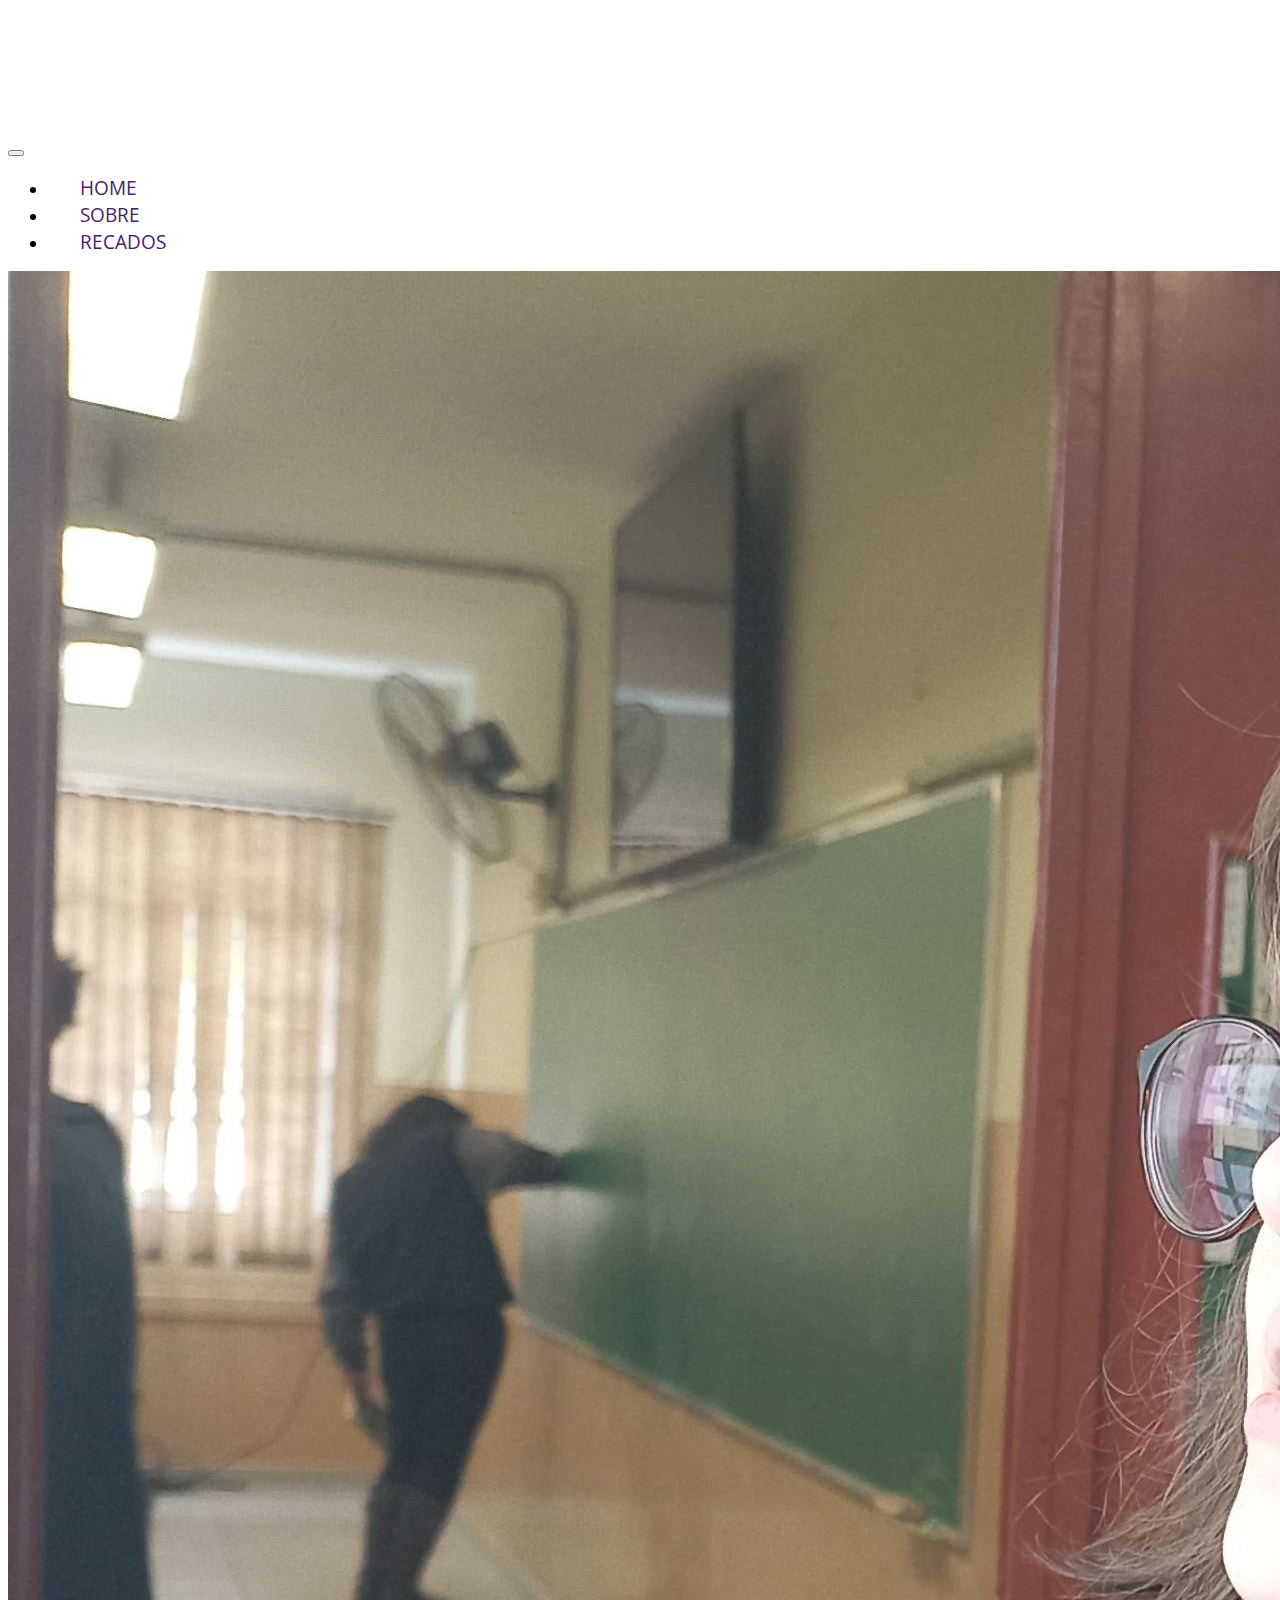
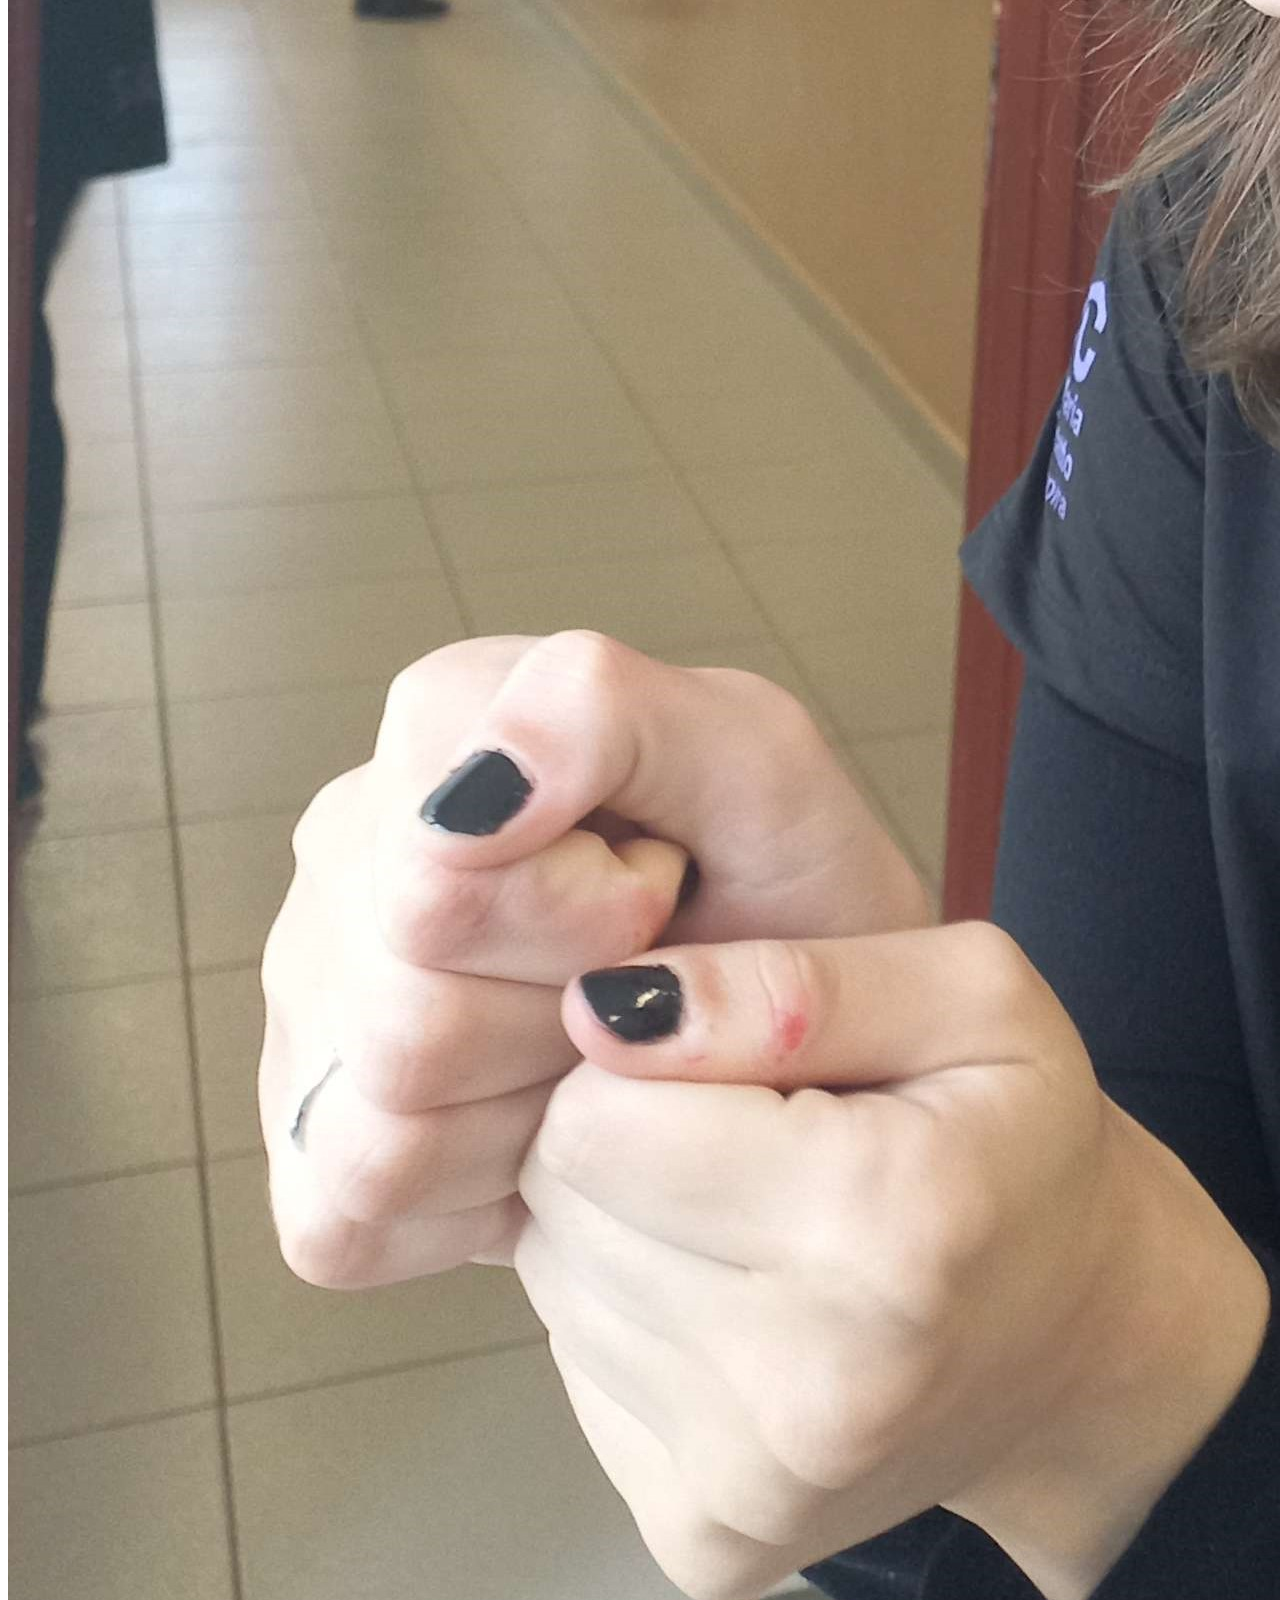
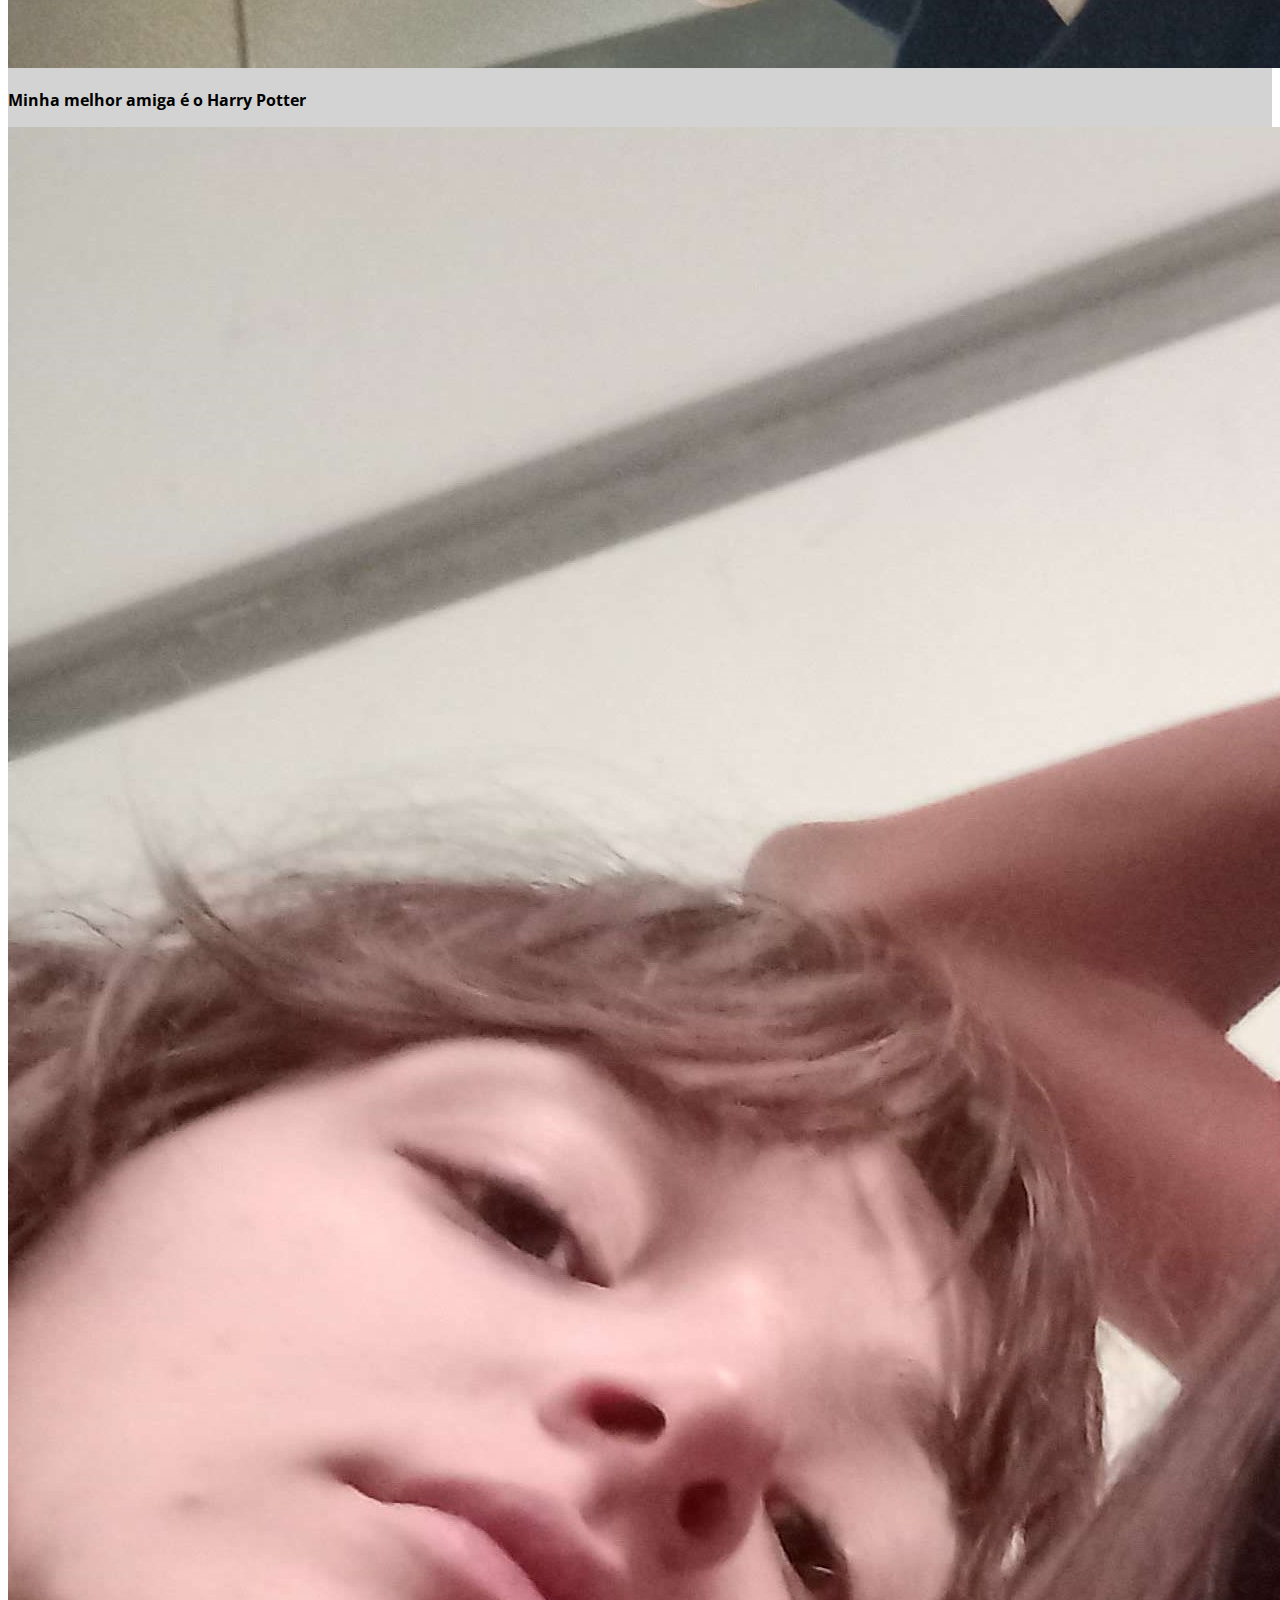
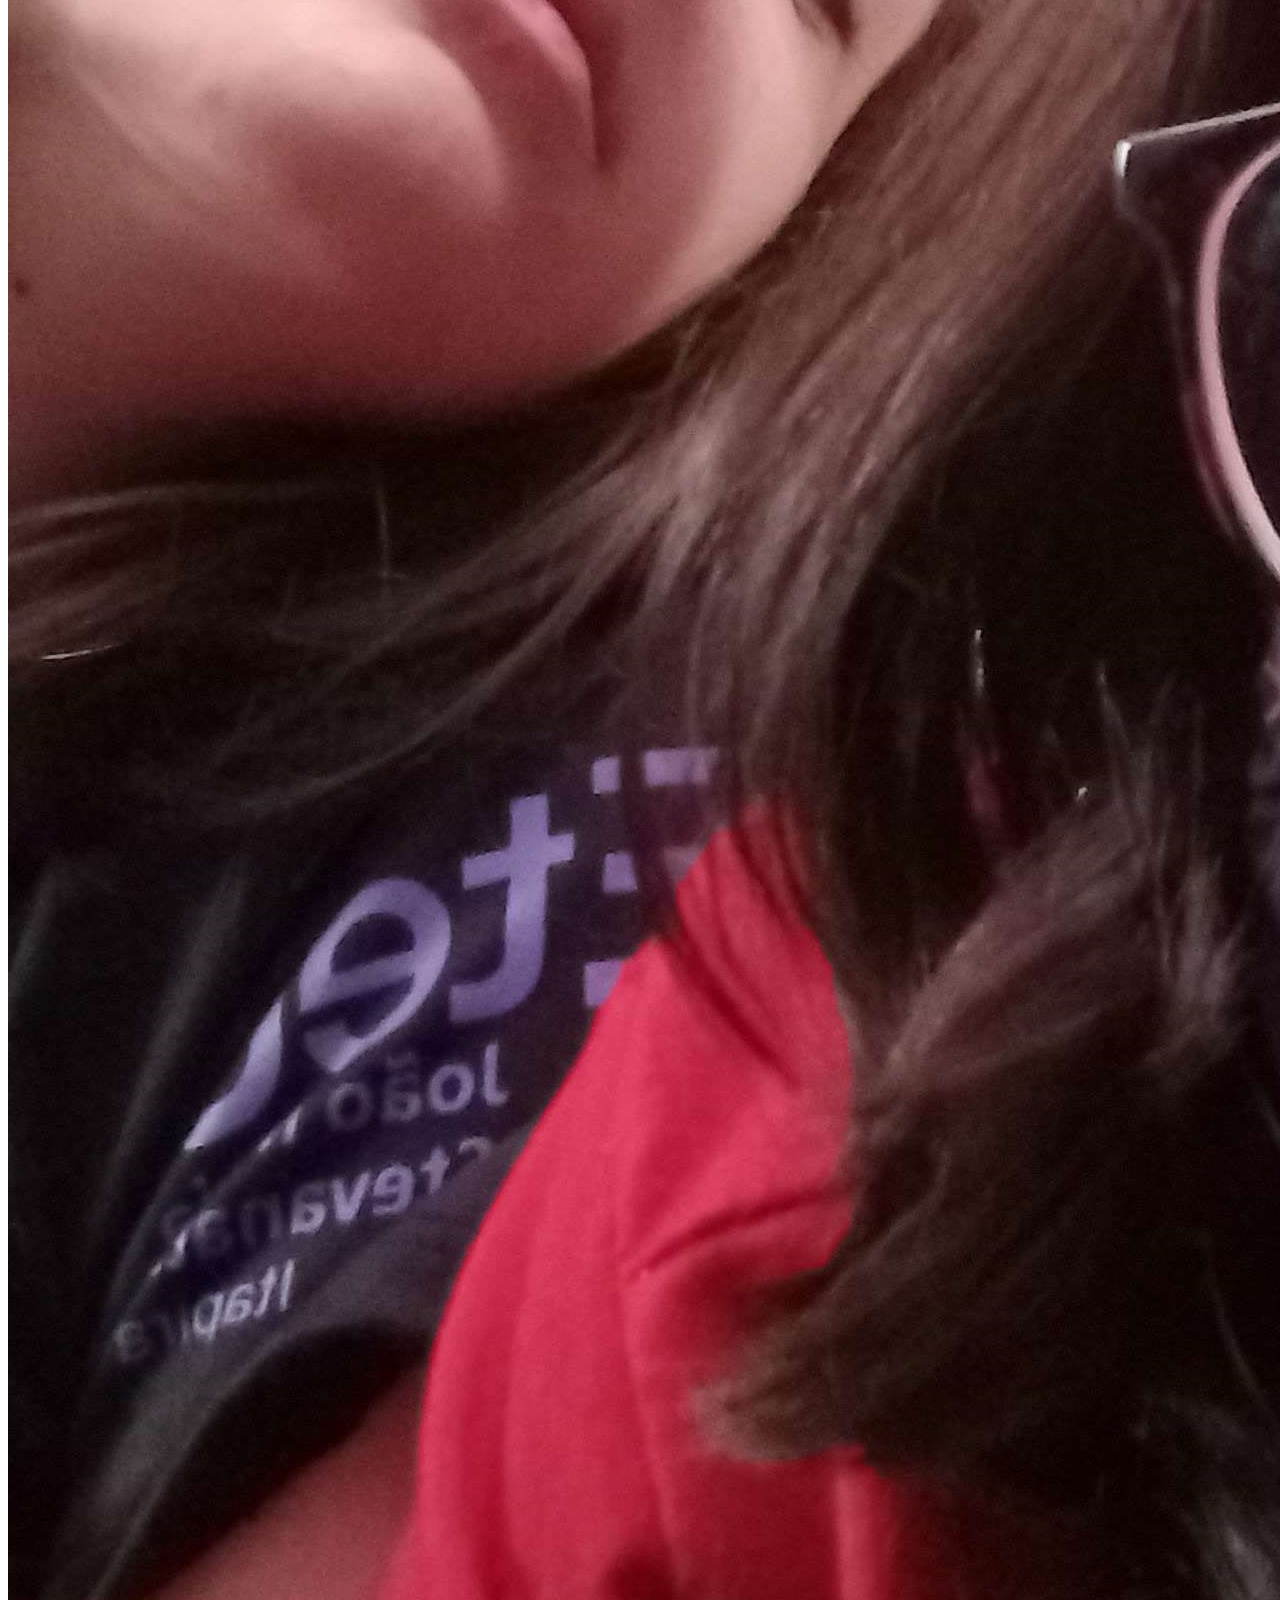
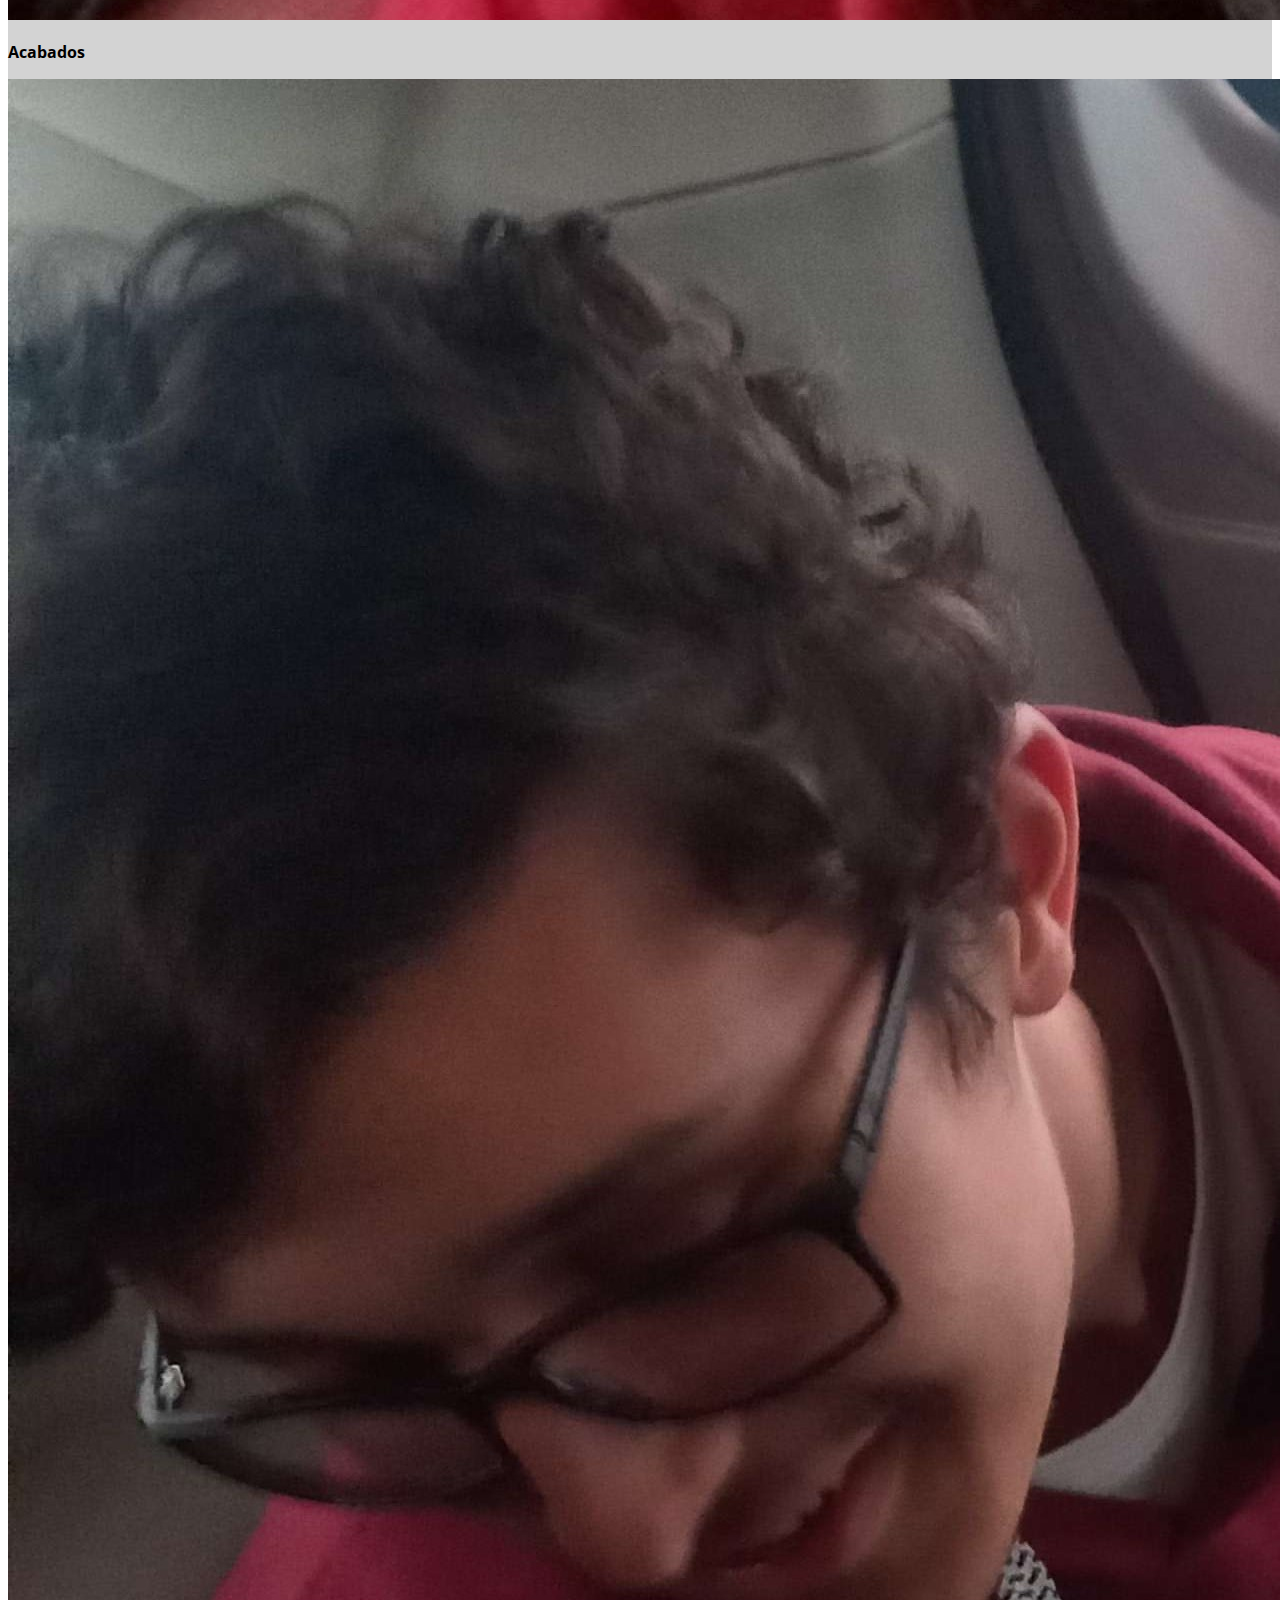
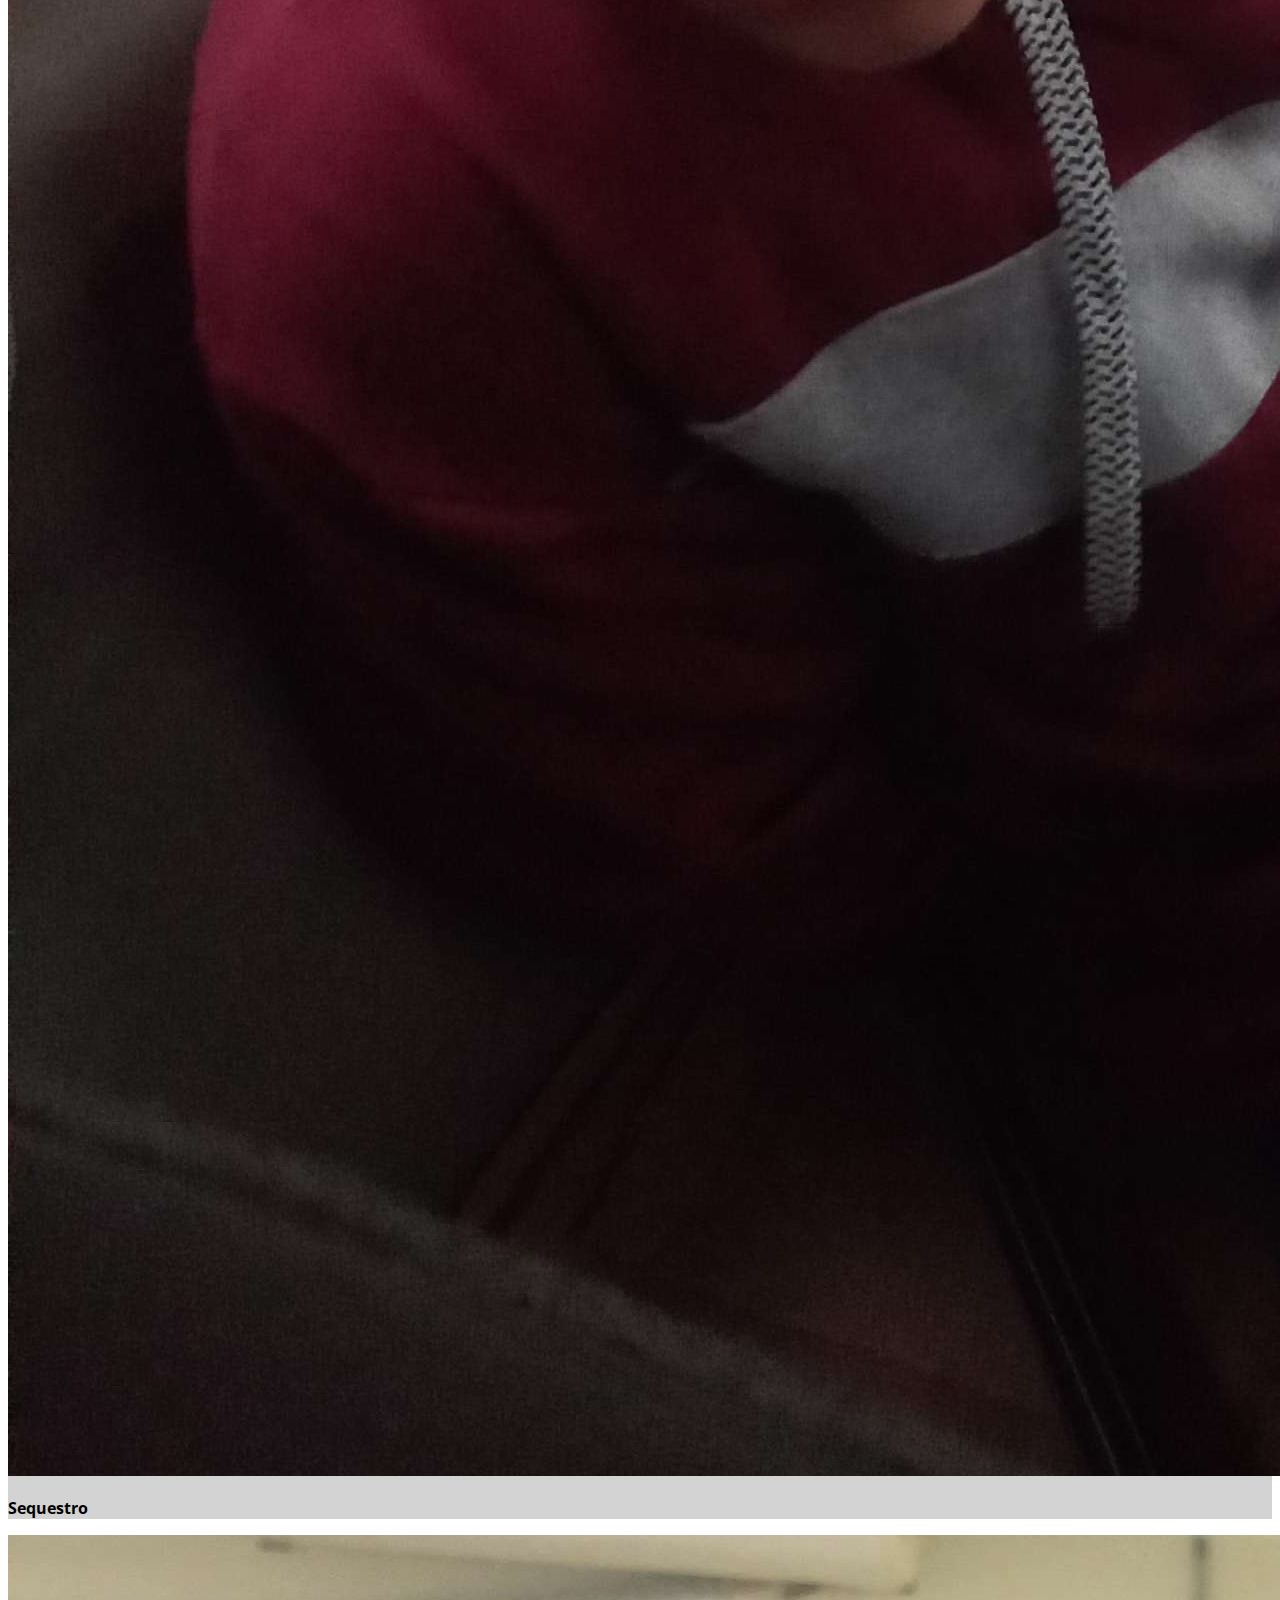
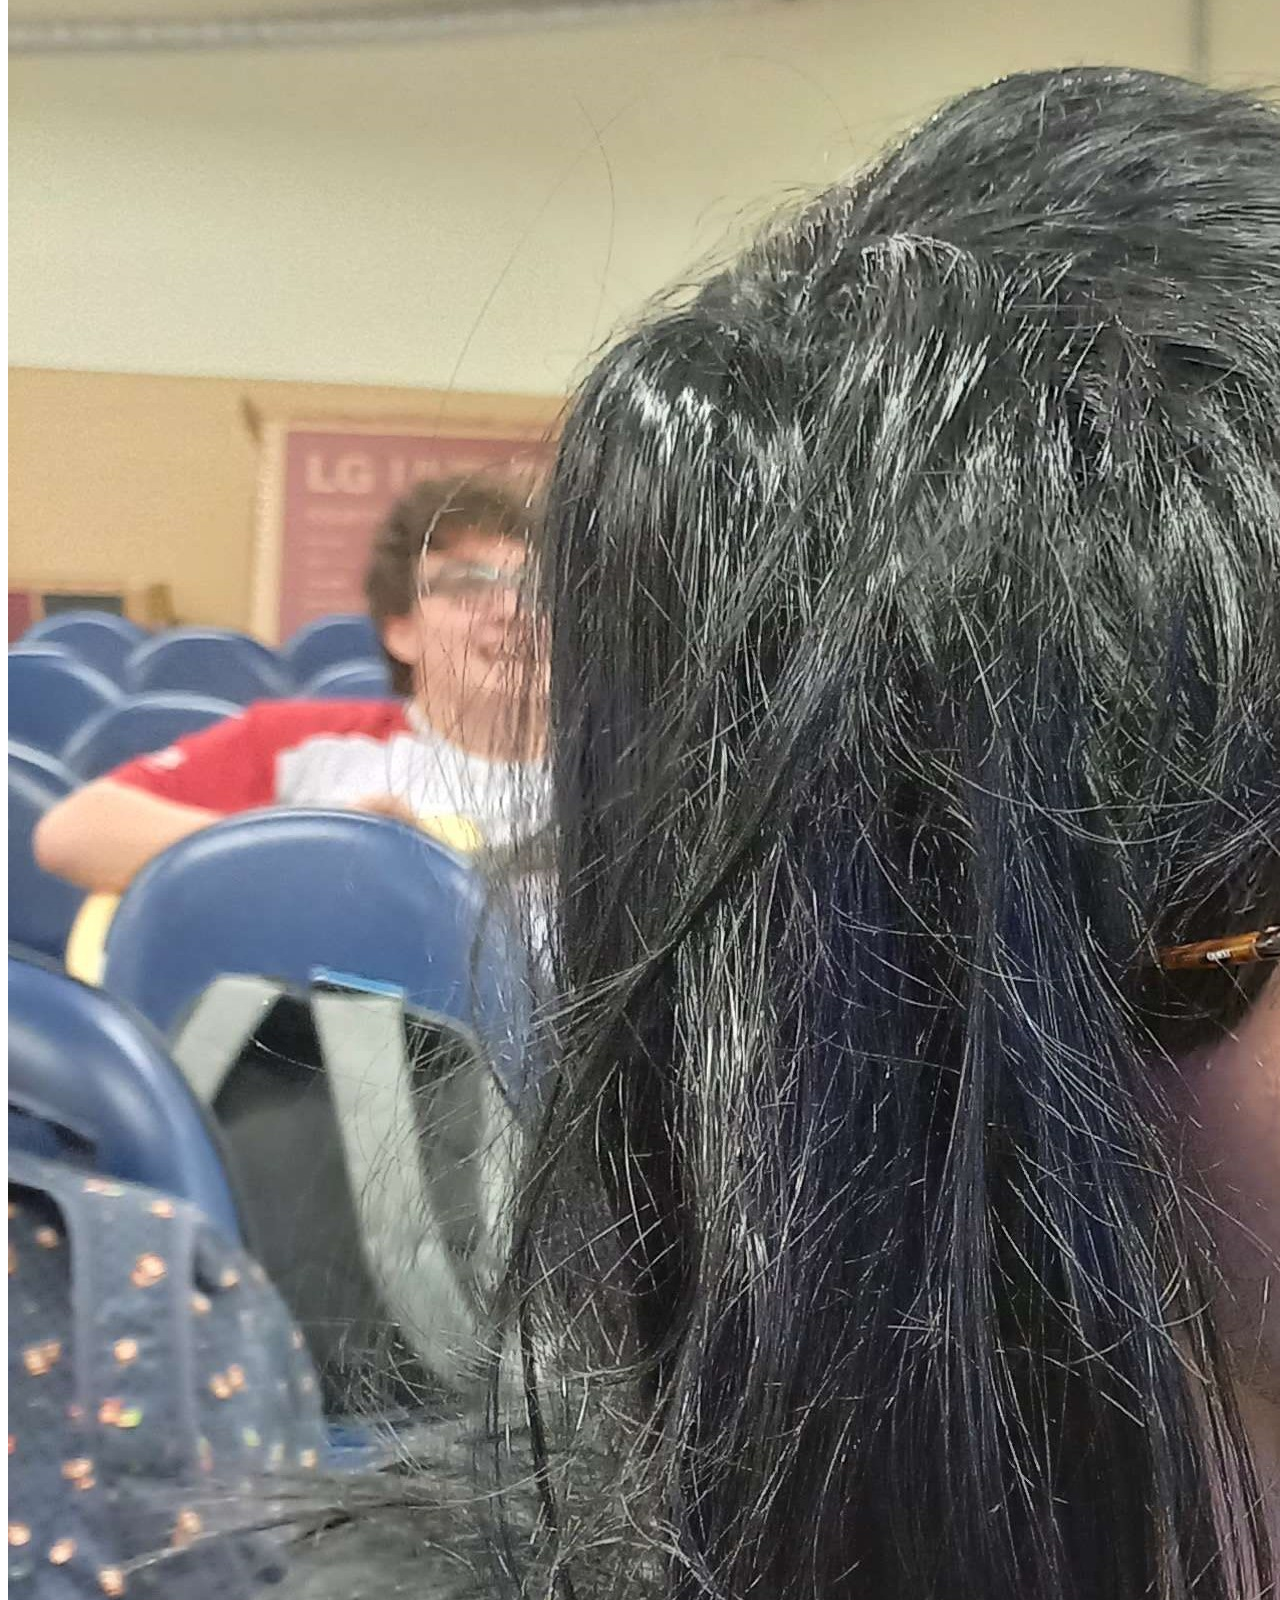
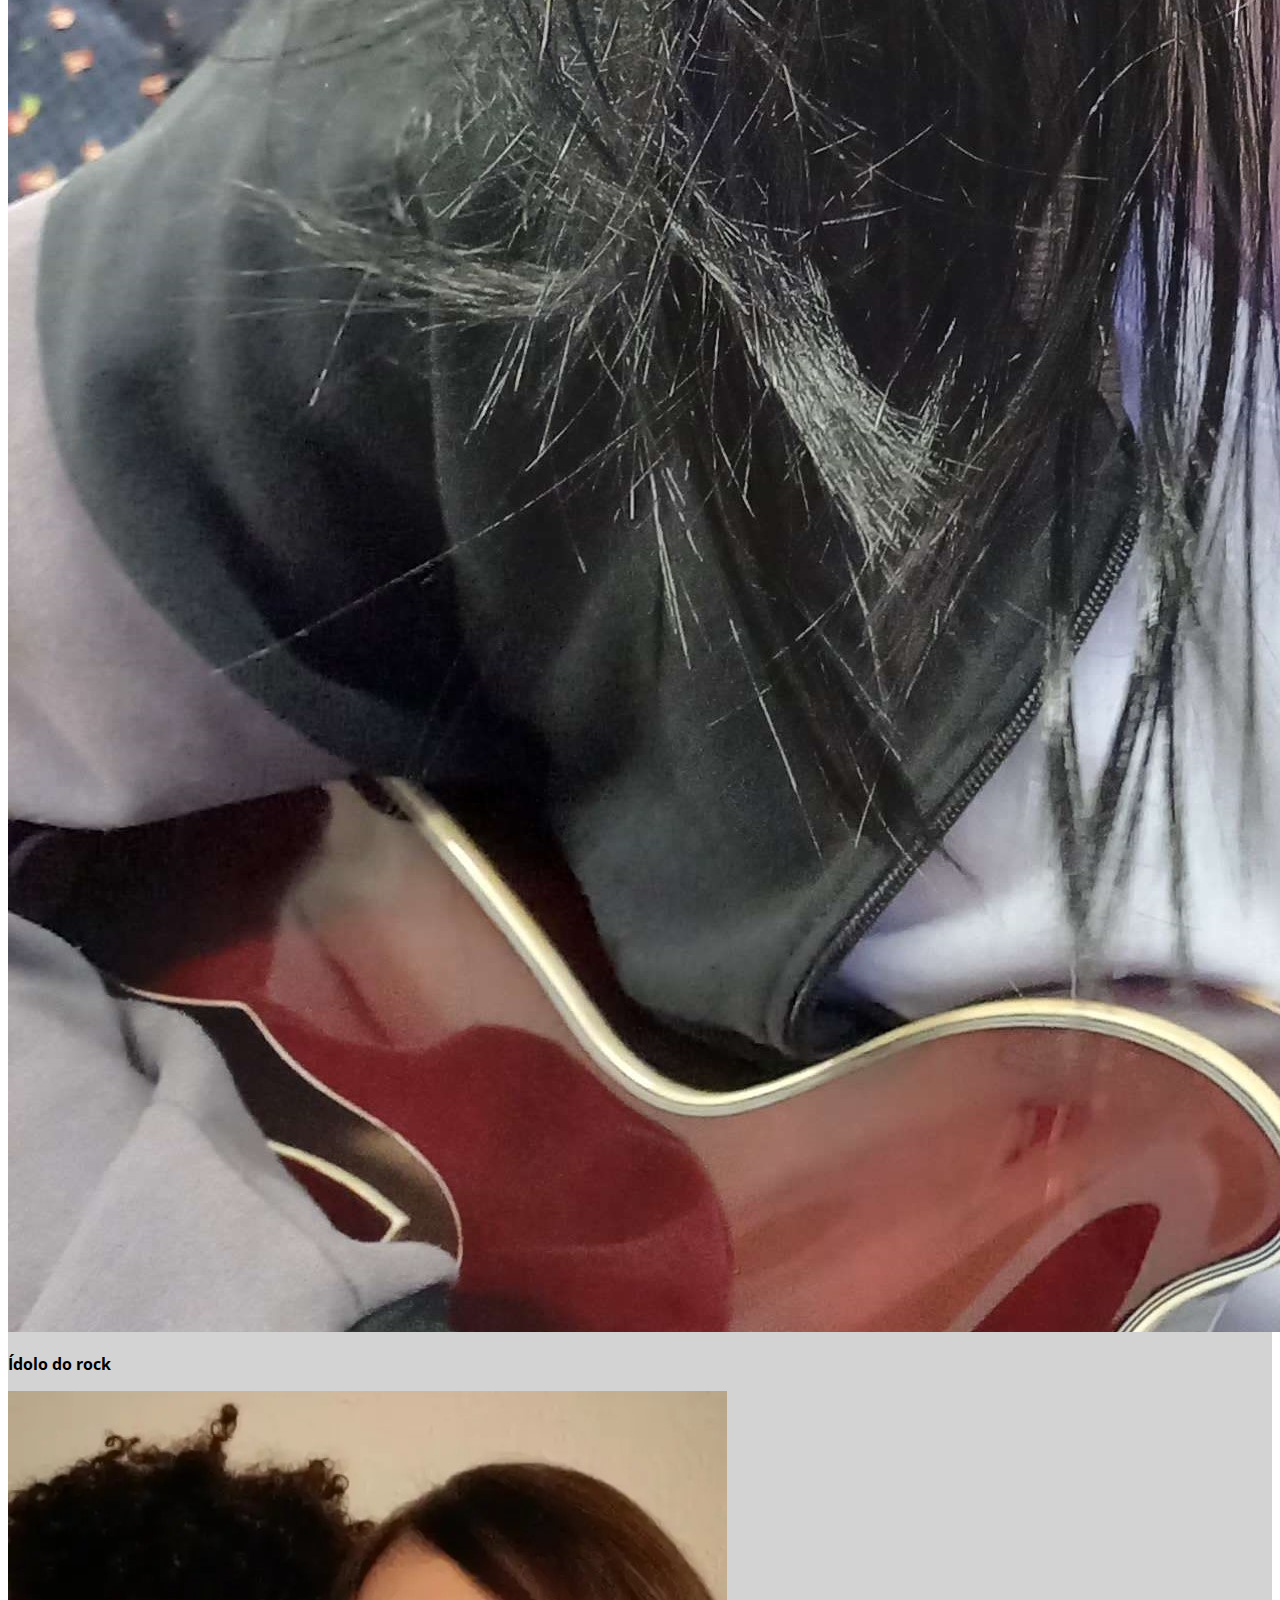
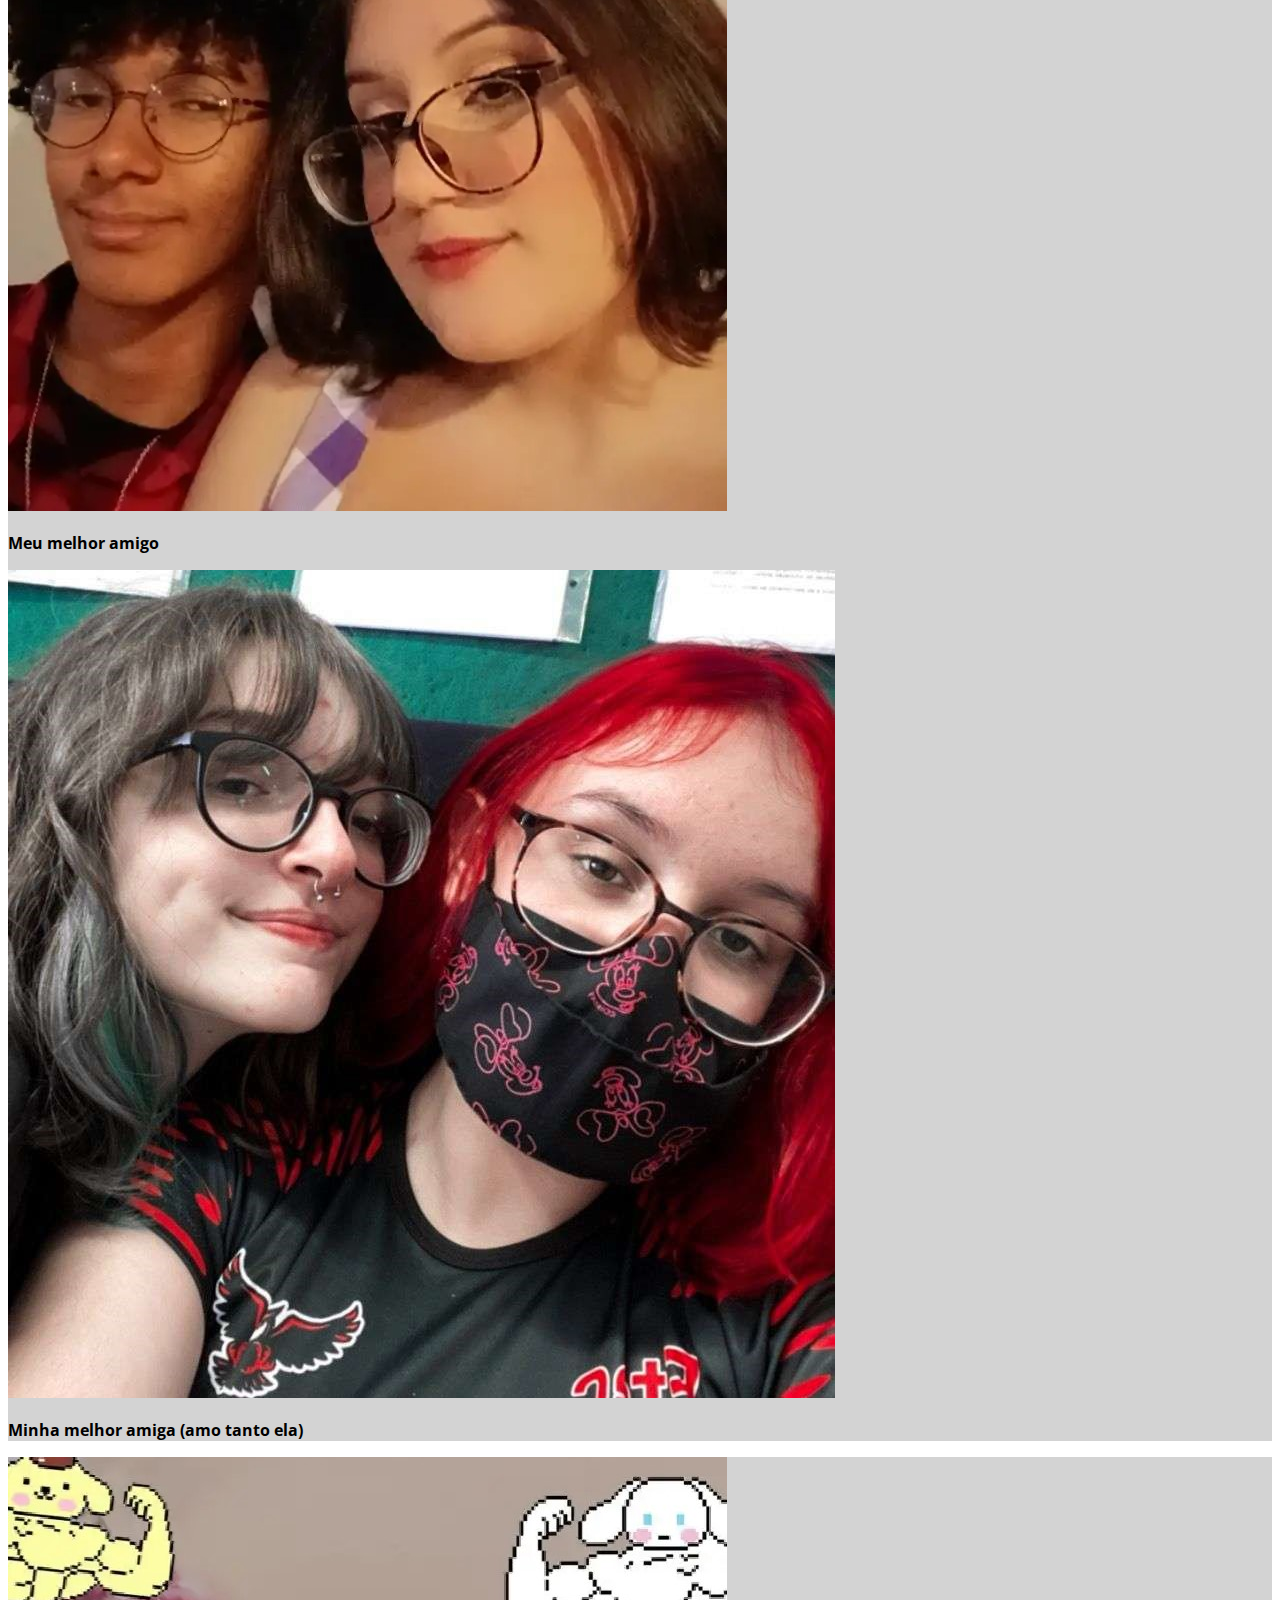
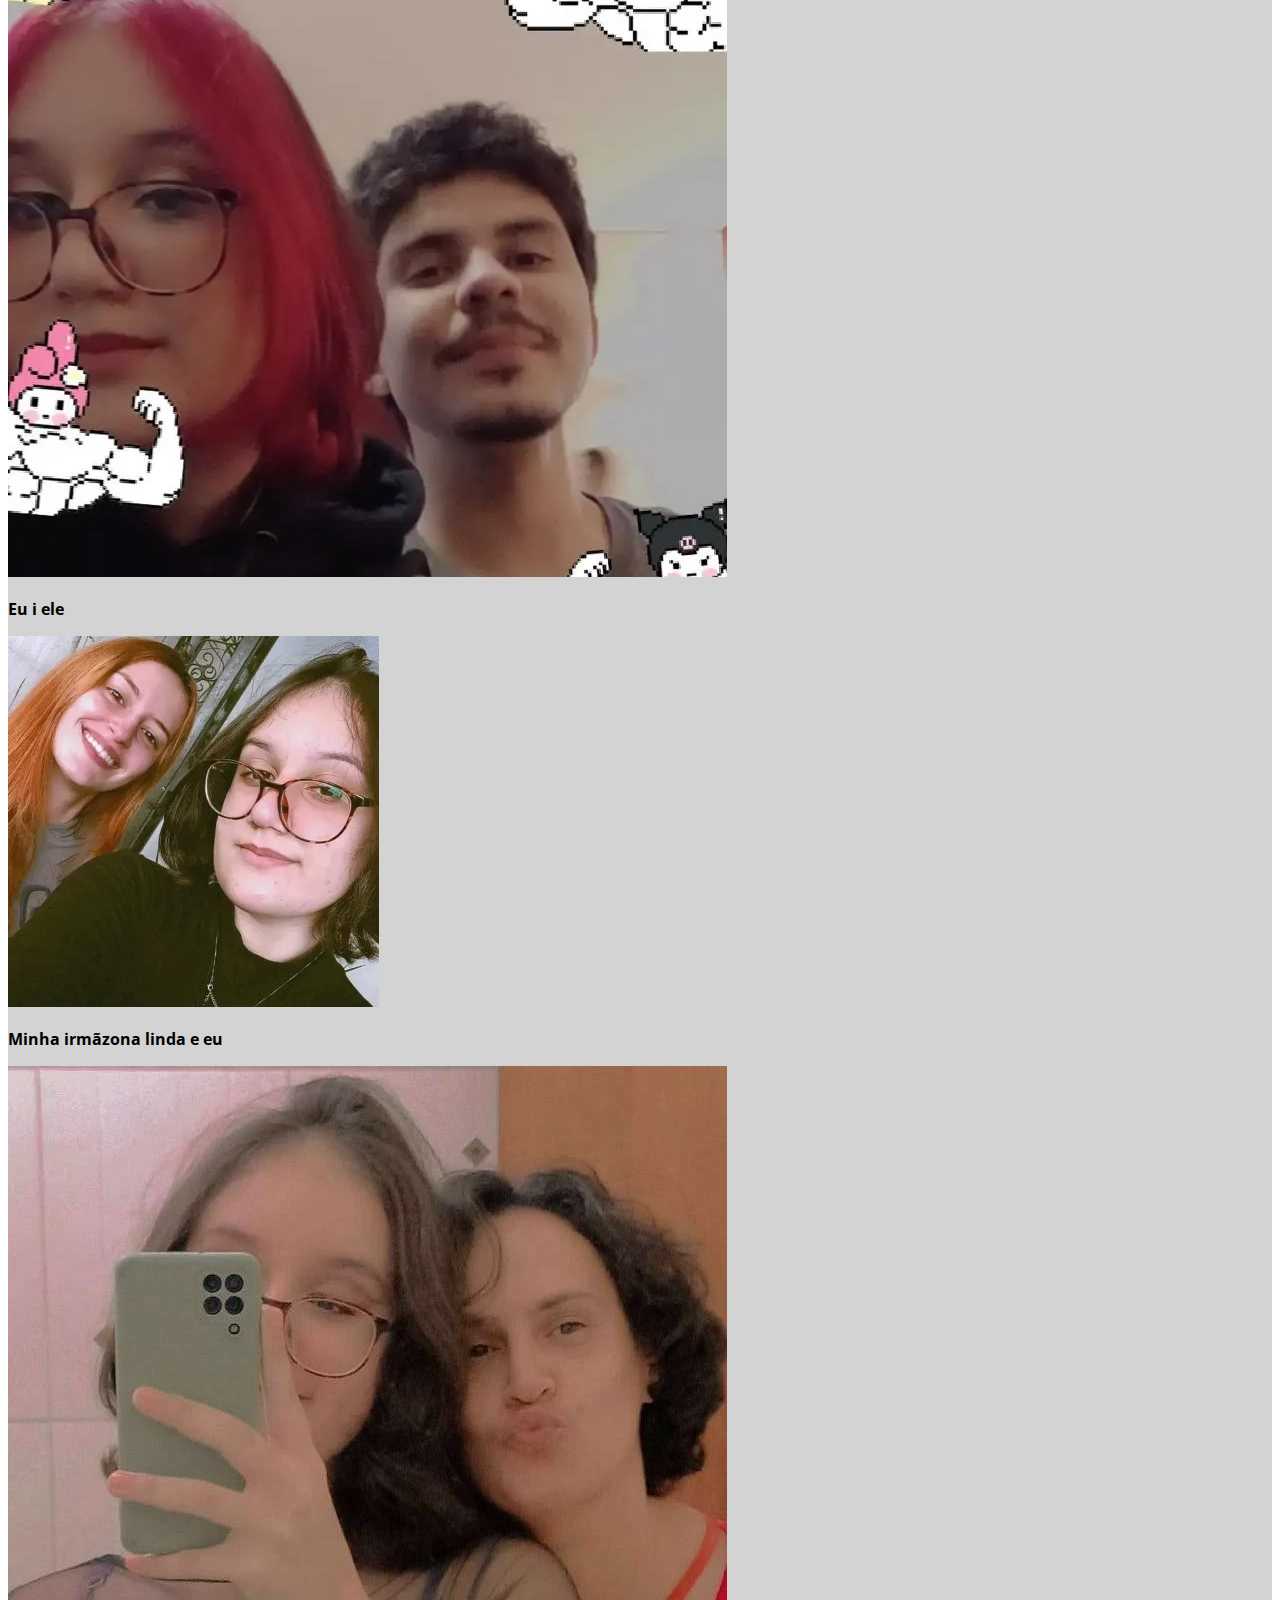
==== famieami.html @ a921dc6e "Add files via upload" ====
<!DOCTYPE html>
<html lang="pt-br">
<head>
    <meta charset="UTF-8">
    <meta http-equiv="X-UA-Compatible" content="IE=edge">
    <meta name="viewport" content="width=device-width, initial-scale=1.0">
    <title>Aline Matioli | Família e Amigos</title>
    <!-- Fonts Google -->
    <link href='https://fonts.googleapis.com/css?family=Kaushan+Script' rel='stylesheet'>
    <link href='https://fonts.googleapis.com/css?family=Open+Sans' rel='stylesheet'>
    <!-- Bootstrap CSS -->
    <link href="https://cdn.jsdelivr.net/npm/bootstrap@5.1.3/dist/css/bootstrap.min.css" rel="stylesheet" integrity="sha384-1BmE4kWBq78iYhFldvKuhfTAU6auU8tT94WrHftjDbrCEXSU1oBoqyl2QvZ6jIW3" crossorigin="anonymous">
    <link rel="stylesheet" href="custom.css">
</head>
<body>
    <header>
        <nav class="navbar navbar-expand-md fixed-top navbar-light bg-light">
            <section class="container">
                <div class="row col-12 p-5">
                    <div class="col-11 col-sm-4">
                        <button class="navbar-toggler float-end mb-3" type="button" data-toggle="collapse" data-target="#navbarCollapse" aria-controls="navbarCollapse" aria-expanded="false" aria-label="Toggle navigation">
                            <span class="navbar-toggler-icon"></span>
                        </button>
                    </div>
                    <div class="col-1 col-sm-8 collapse flex-row-reverse navbar-collapse" id="navbarCollapse">
                        <ul class="navbar-nav">
                            <li class="nav-item text-right">
                                <a class="nav-link" href="index.html">Home</a>
                            </li>
                            <li class="nav-item">
                                <a class="nav-link" href="sobre.html">Sobre</a>
                            </li>                              
                            <li class="nav-item">
                                <a class="nav-link" href=#>Recados</a>
                            </li>                  
                        </ul> 
                    </div>
                </div>            
            </section>
        </nav>        
    </header>     
    <main> 
        <section id="destaques">
            <div class="container">
                <div class="row col-12 p-5">
                    <div class="col-md-4">
                        <div class="card shadow-sm"> 
                                <img class="card-img-top p-3" src="imagens/harrypotterc.jpg"  alt="Moara">
                            <div class="card-body">
                                <p class="card-text text-center">Minha melhor amiga é o Harry Potter</p>        
                            </div>
                        </div>
                    </div>
                    <div class="col-md-4">
                        <div class="card shadow-sm">
                                <img class="card-img-top p-3" src="imagens/3amgc.jpg" alt="Moara Arthur">
                            <div class="card-body">
                                <p class="card-text text-center">Acabados</p>        
                        </div>
                        </div>
                    </div>
                    <div class="col-md-4">
                        <div class="card shadow-sm">
                                <img class="card-img-top p-3" src="imagens/sequestroc.jpg" >
                            <div class="card-body">
                                <p class="card-text text-center">Sequestro</p>        
                            </div>
                    
                        </div>
                    </div>
                </div>
            </div>
        </section>   
        <section id="destaques">
            <div class="container">
                <div class="row col-12 p-5">
                    <div class="col-md-4">
                        <div class="card shadow-sm">
                                <img class="card-img-top p-3" src="imagens/joaoc.jpg"  alt="Joao">
                            <div class="card-body">
                                <p class="card-text text-center">Ídolo do rock</p>        
                            </div>
                        </div>
                    </div>
                    <div class="col-md-4">
                        <div class="card shadow-sm">  
                                <img class="card-img-top p-3" src="imagens/arthurc.jpg" alt="Arthur">
                            <div class="card-body">
                                <p class="card-text text-center">Meu melhor amigo</p>        
                        </div>
                        </div>
                    </div>
                    <div class="col-md-4">
                        <div class="card shadow-sm">
                                <img class="card-img-top p-3" src="imagens/moaraeeuc.jpg" >
                            <div class="card-body">
                                <p class="card-text text-center">Minha melhor amiga (amo tanto ela)</p>        
                            </div>
                    
                        </div>
                    </div>
                </div>
            </div>
        </section>   
        <section id="destaques">
            <div class="container">
                <div class="row col-12 p-5">
                    <div class="col-md-4">
                        <div class="card shadow-sm">
                                <img class="card-img-top p-3" src="imagens/euielec.jpg"  alt="Vini">
                            <div class="card-body">
                                <p class="card-text text-center">Eu i ele</p>        
                            </div>
                        </div>
                    </div>
                    <div class="col-md-4">
                        <div class="card shadow-sm">  
                                <img class="card-img-top p-3" src="imagens/euiamandac.jpg" alt="Amanda">
                            <div class="card-body">
                                <p class="card-text text-center">Minha irmãzona linda e eu</p>        
                        </div>
                        </div>
                    </div>
                    <div class="col-md-4">
                        <div class="card shadow-sm">
                                <img class="card-img-top p-3" src="imagens/maec.jpg" >
                            <div class="card-body">
                                <p class="card-text text-center">Eu e minha mamãe</p>        
                            </div>
                    
                        </div>
                    </div>
                </div>
            </div>
        </section>   
        <section id="destaques">
            <div class="container">
                <div class="row col-12 p-5">
                    <div class="col-md-4">
                        <div class="card shadow-sm">
                                <img class="card-img-top p-3" src="imagens/paic.jpg"  alt="Pai">
                            <div class="card-body">
                                <p class="card-text text-center">Eu e meu pai</p>        
                            </div>
                        </div>
                    </div>
                    <div class="col-md-4">
                        <div class="card shadow-sm">  
                                <img class="card-img-top p-3" src="imagens/irmaoc.jpg" alt="ArthurIrmao">
                            <div class="card-body">
                                <p class="card-text text-center">Meu outro irmãozinho</p>        
                        </div>
                        </div>
                    </div>
                    <div class="col-md-4">
                        <div class="card shadow-sm">
                                <img class="card-img-top p-3" src="imagens/burroc.jpg" >
                            <div class="card-body">
                                <p class="card-text text-center">KKKKKKKKKKKKKKKKKKKKKKKKKKKKK</p>        
                            </div>
                    
                        </div>
                    </div>
                </div>
            </div>
        </section>   
    </main>     
<footer class="footer mt-auto py-3">
    <div class="container">
        <p class="text-center"><em>Aline Mattioli 2° C</em></p>
    </div>
</footer>
<script src="https://code.jquery.com/jquery-3.3.1.slim.min.js" integrity="sha384-q8i/X+965DzO0rT7abK41JStQIAqVgRVzpbzo5smXKp4YfRvH+8abtTE1Pi6jizo" crossorigin="anonymous"></script>
<script src="https://cdnjs.cloudflare.com/ajax/libs/popper.js/1.14.3/umd/popper.min.js" integrity="sha384-ZMP7rVo3mIykV+2+9J3UJ46jBk0WLaUAdn689aCwoqbBJiSnjAK/l8WvCWPIPm49" crossorigin="anonymous"></script>
<script src="https://stackpath.bootstrapcdn.com/bootstrap/4.1.3/js/bootstrap.min.js" integrity="sha384-ChfqqxuZUCnJSK3+MXmPNIyE6ZbWh2IMqE241rYiqJxyMiZ6OW/JmZQ5stwEULTy" crossorigin="anonymous"></script>
 </body>
 </html>
---- custom.css ----
/*
    Folha de estilo para site pessoal versão bootstrap
    Desenvolvido por Júnior Gonçalves em 01/03/2022
*/

body {
    padding-top: 8rem;
    font-family: 'Open Sans', sans-serif;
}
nav ul li a {
    color: #4a1d6f !important;
    font-size: 1.2rem;
    text-align: right;
    text-transform: uppercase;
	text-decoration: none;
}
nav ul li a:hover {
    text-shadow: 1px 1px 5px #4a1d6f;
}
.nav-link {
    padding-left: 2rem!important;
}
#perfil {
    background-color: #4a1d6f;
    color: rgb(0, 0, 0);
    padding: 2rem 0 1rem;
}
h1 {
    font-family: 'Dancing Script';
    padding-top: 3rem;
    font-size: 4rem;
    letter-spacing: 0.1px;
    font-weight: 700;
    font-style: italic;
}
.float-right {
    float: right!important;
}
.lead {
    font-size: 1.5rem;
    font-style: italic;
}
.icons a {
    display: inline-block;
}
#destaques {
    background-color: rgb(211, 211, 211);
}
.card-text{
    
	font-weight: 700;
	font-size: 1rem;
	color: rgb(0, 0, 0);
}
footer{
    color: #fff;
    background-color: #4a1d6f;
    font-size: 1rem;
}

p{
    color: black;
}
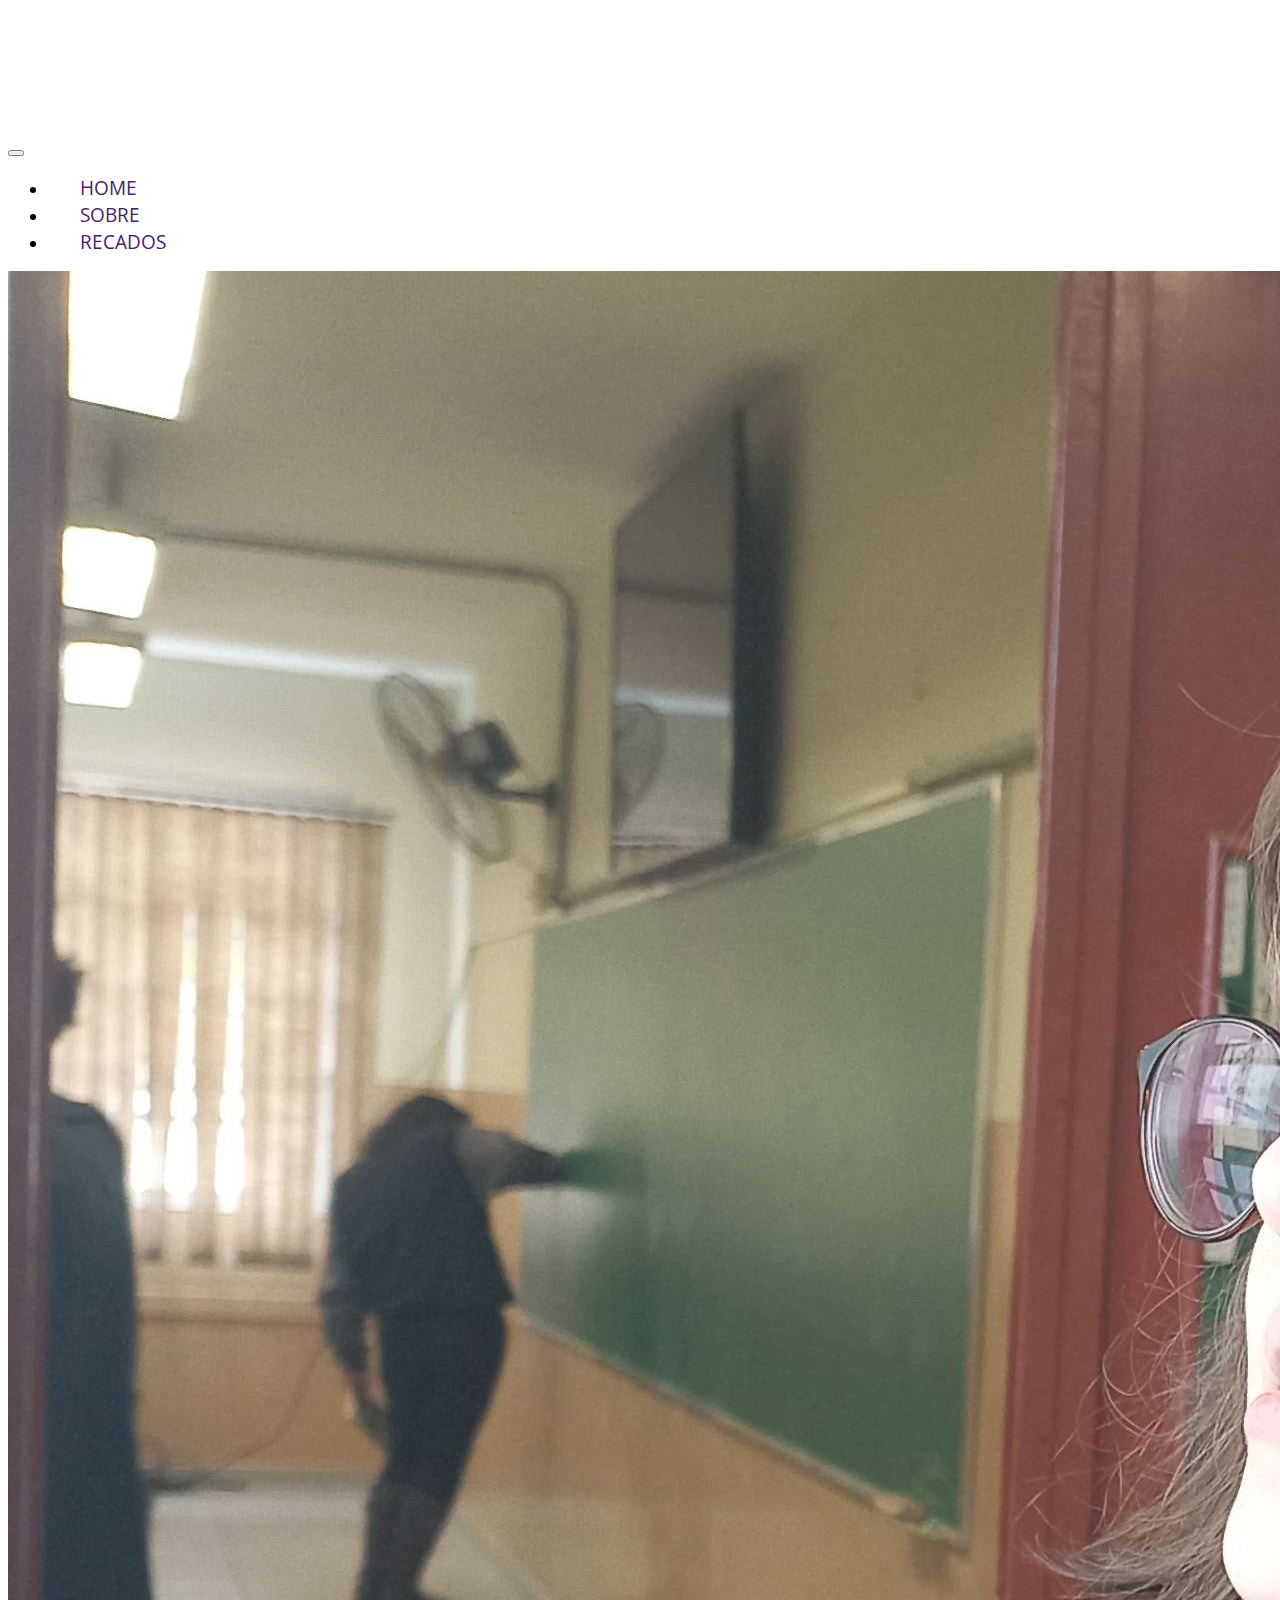
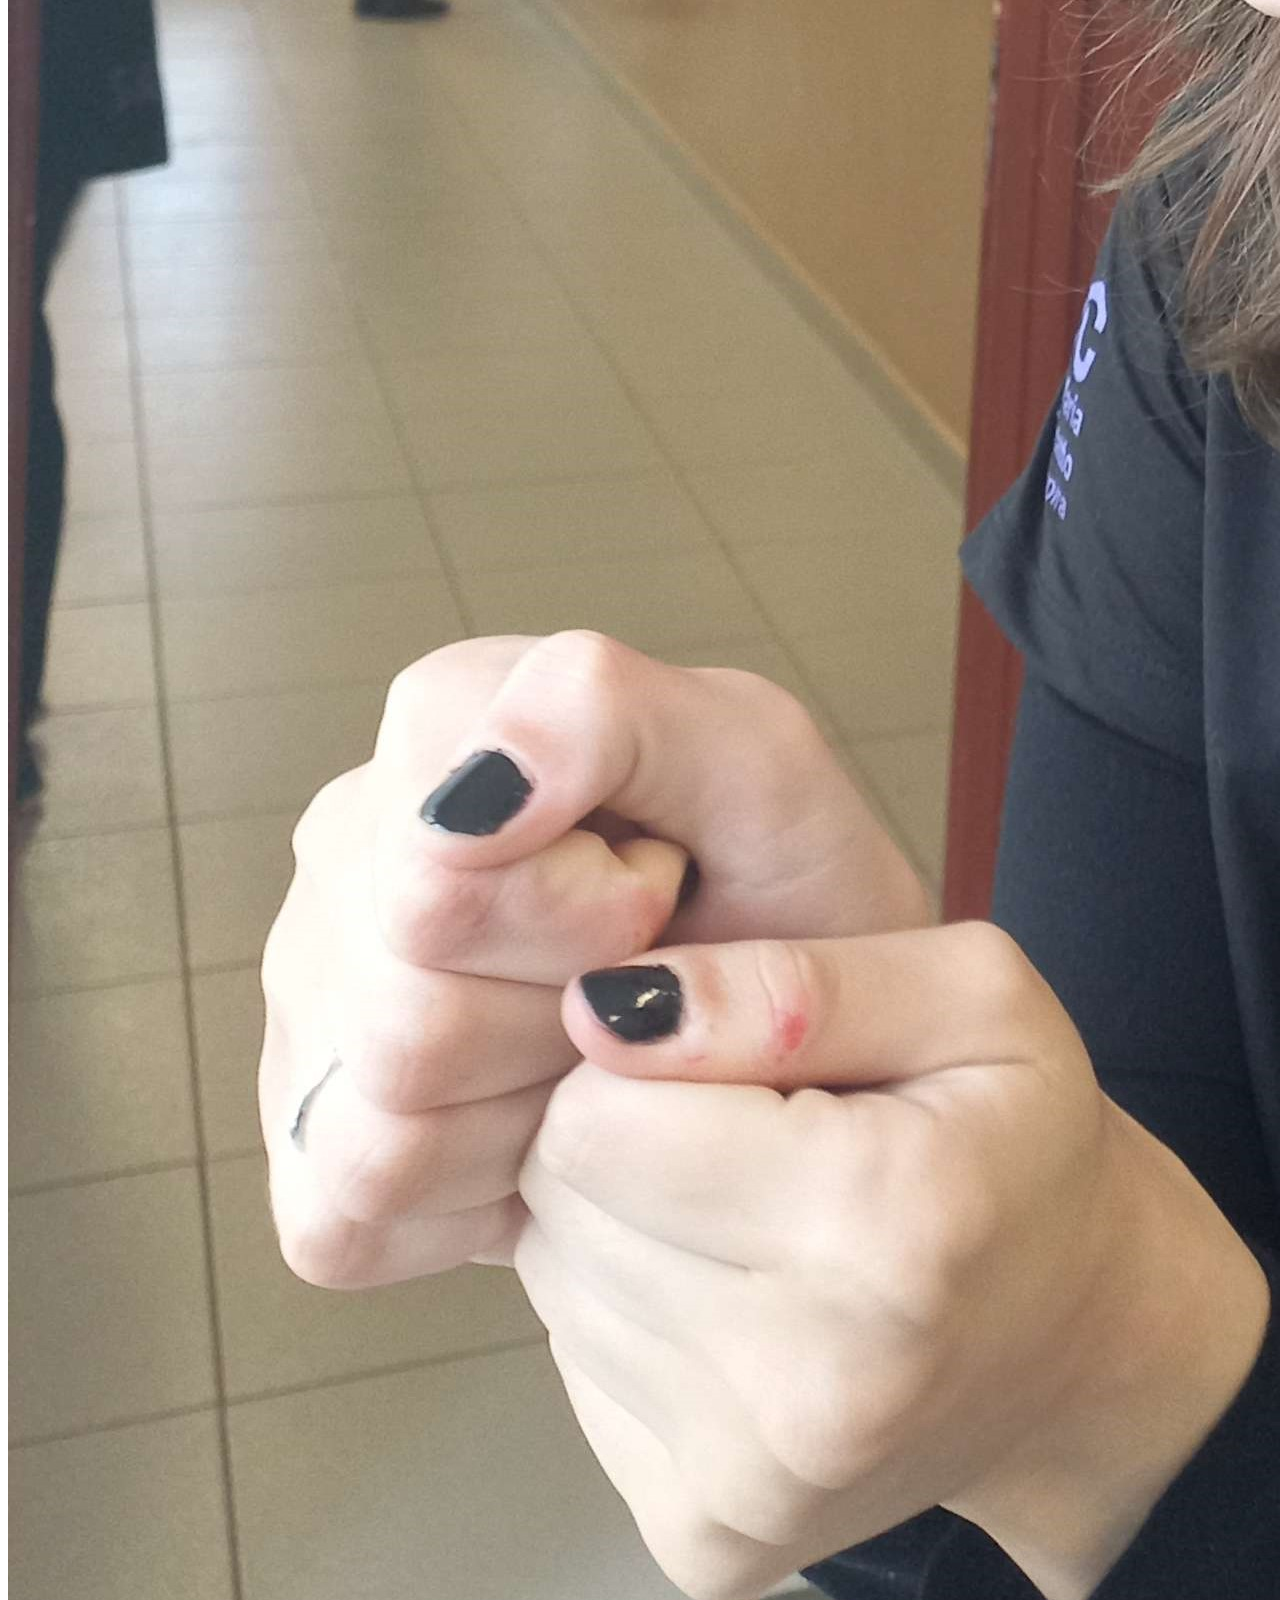
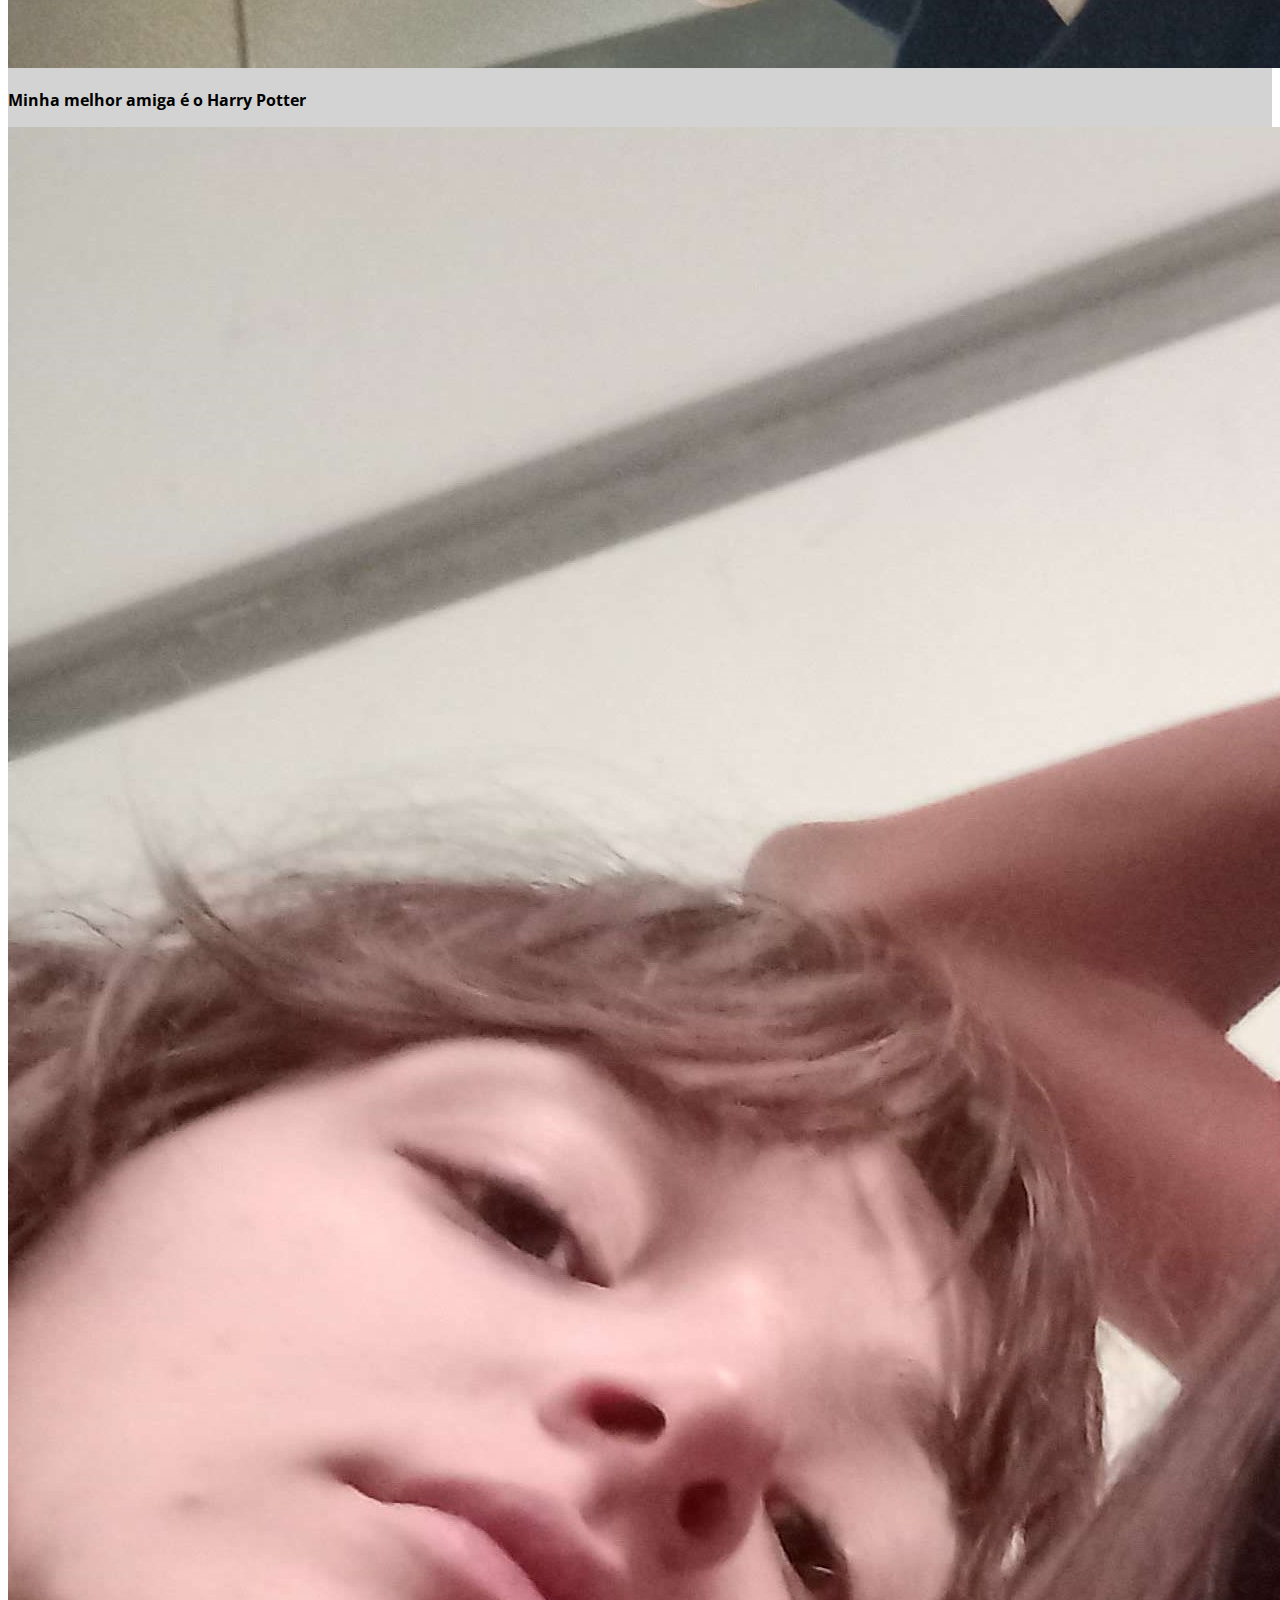
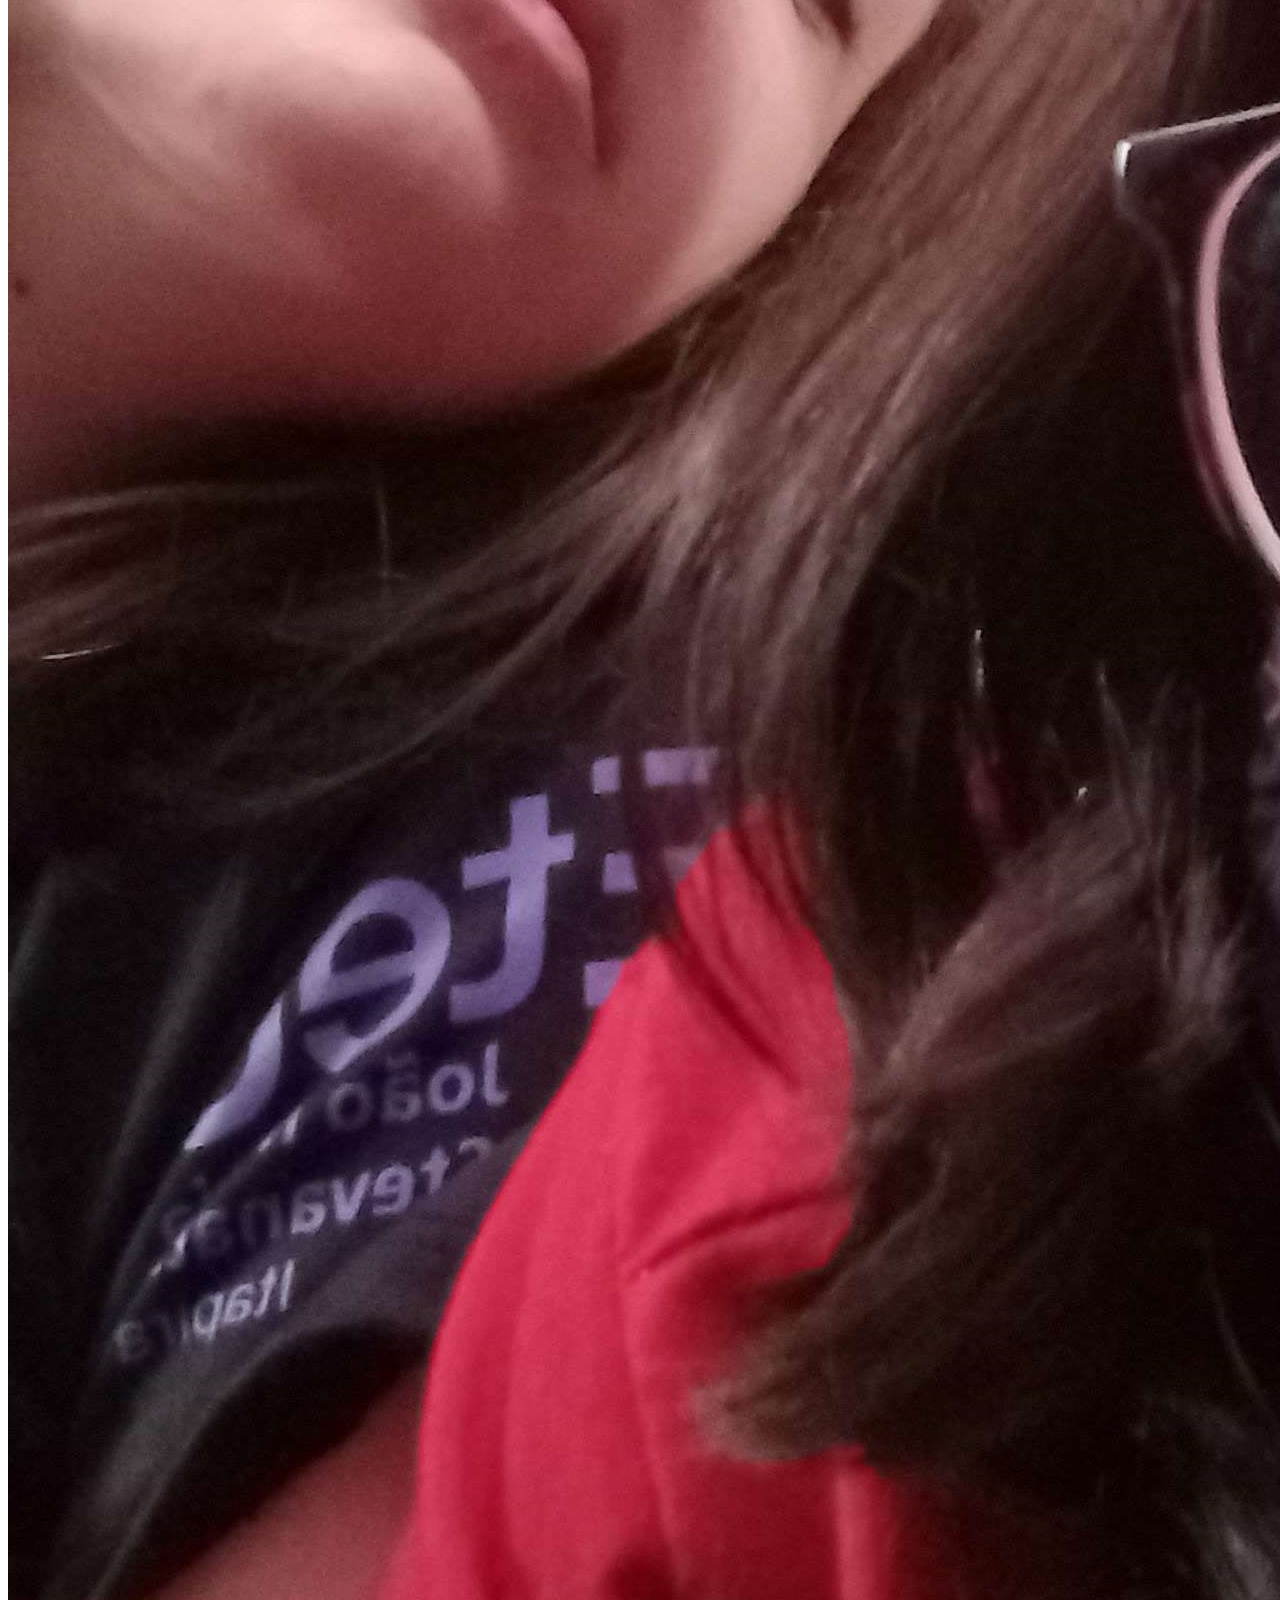
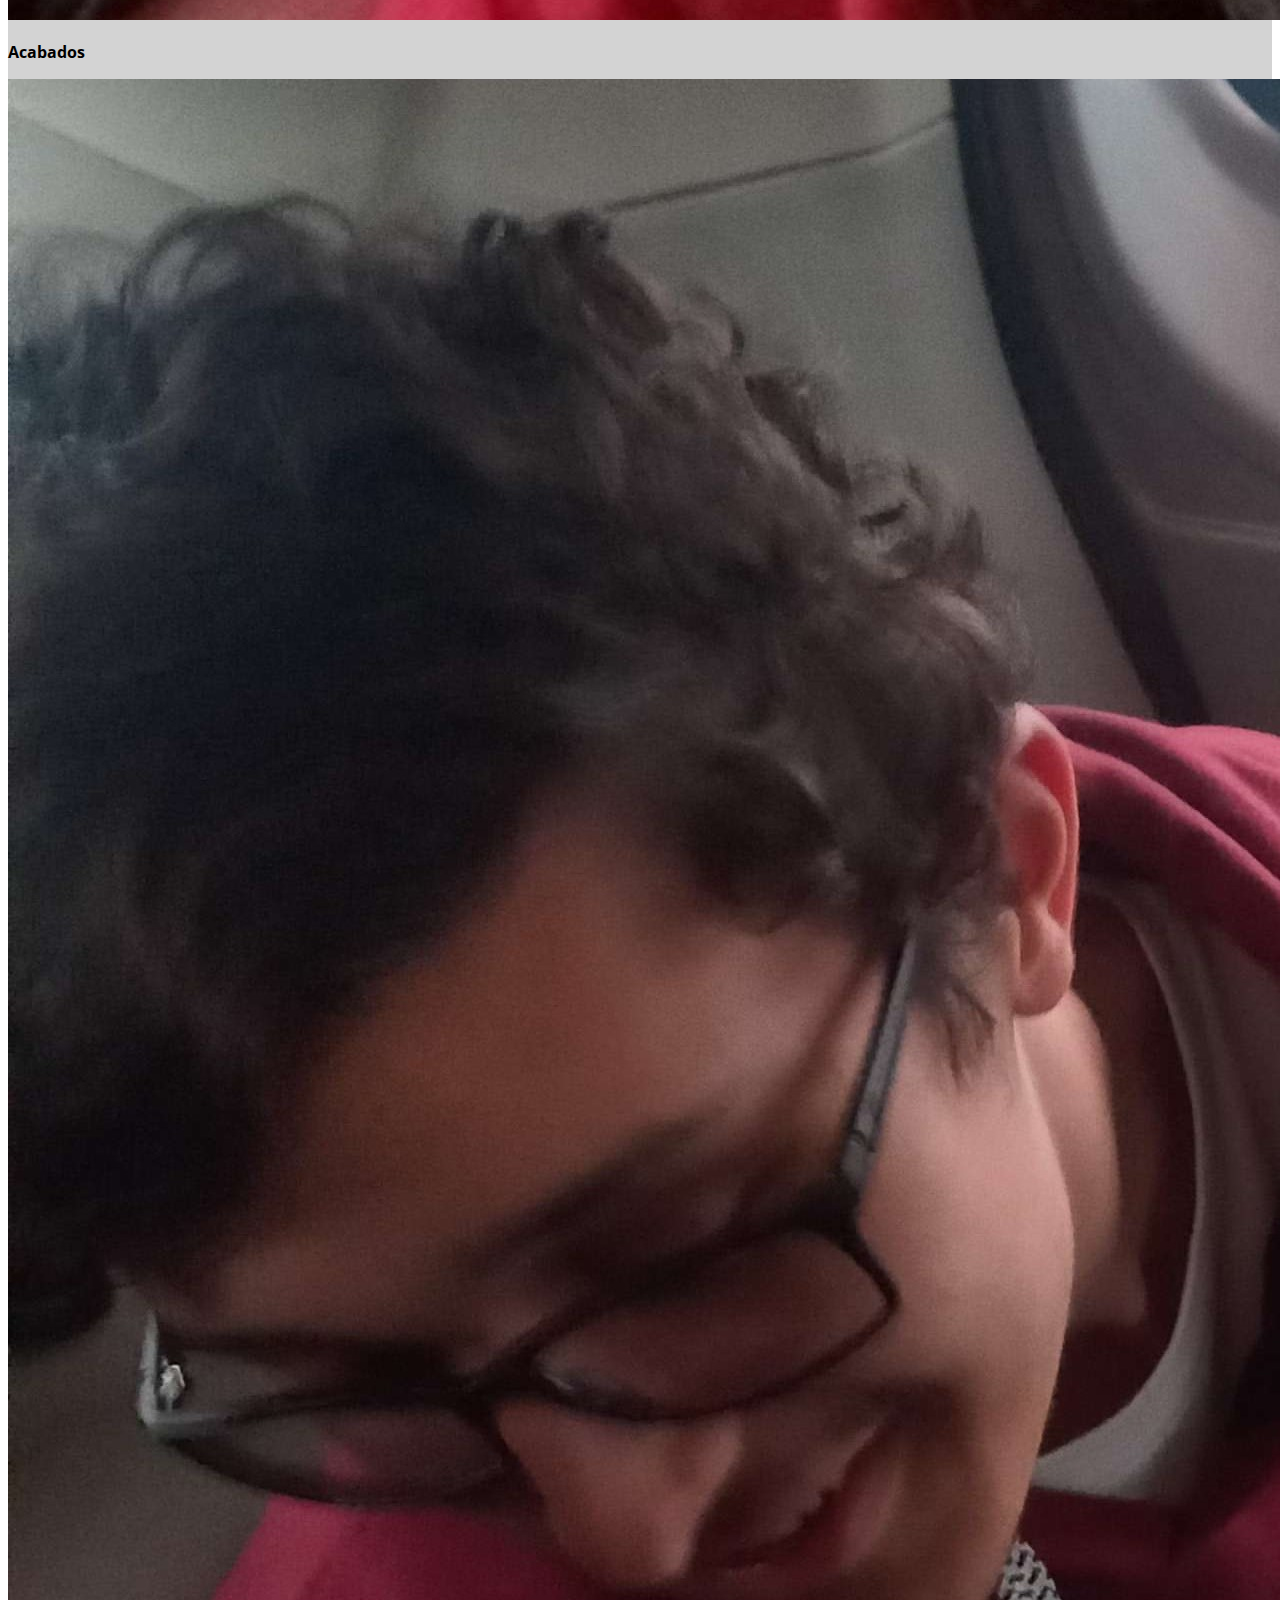
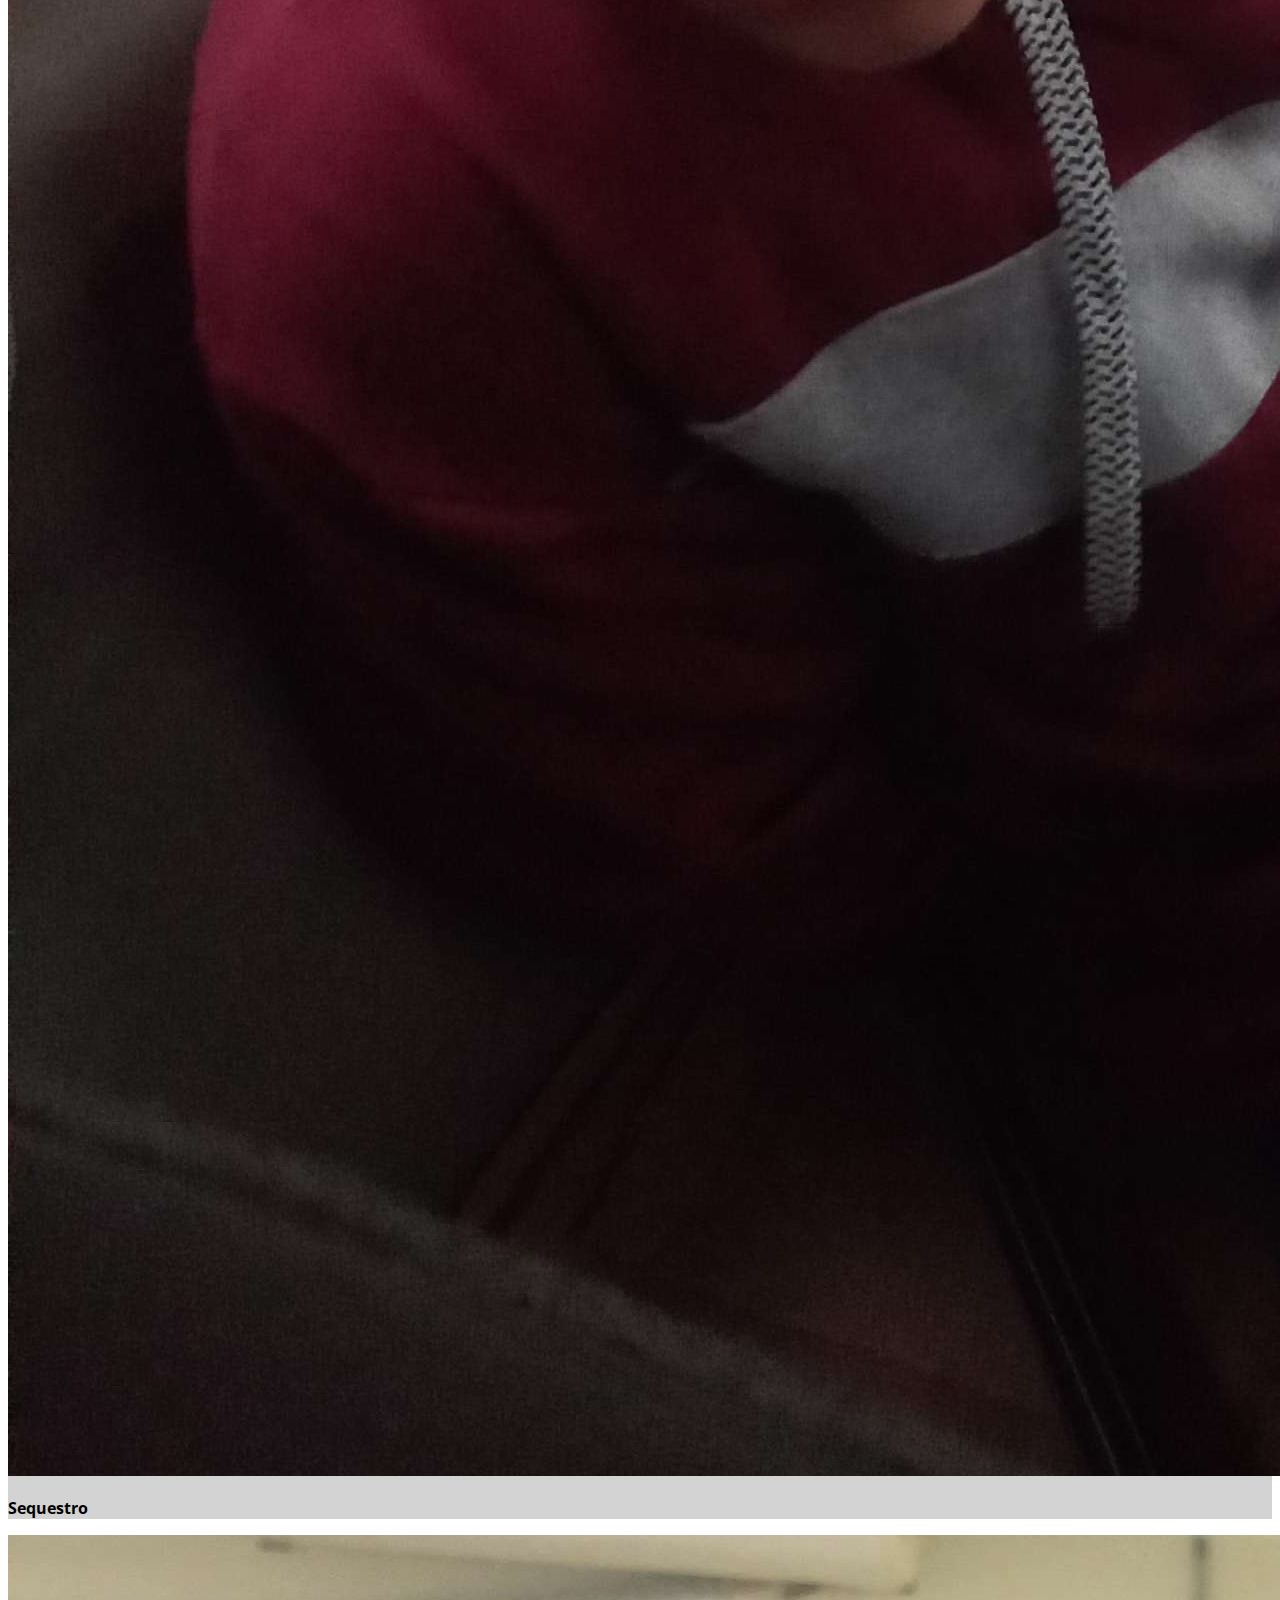
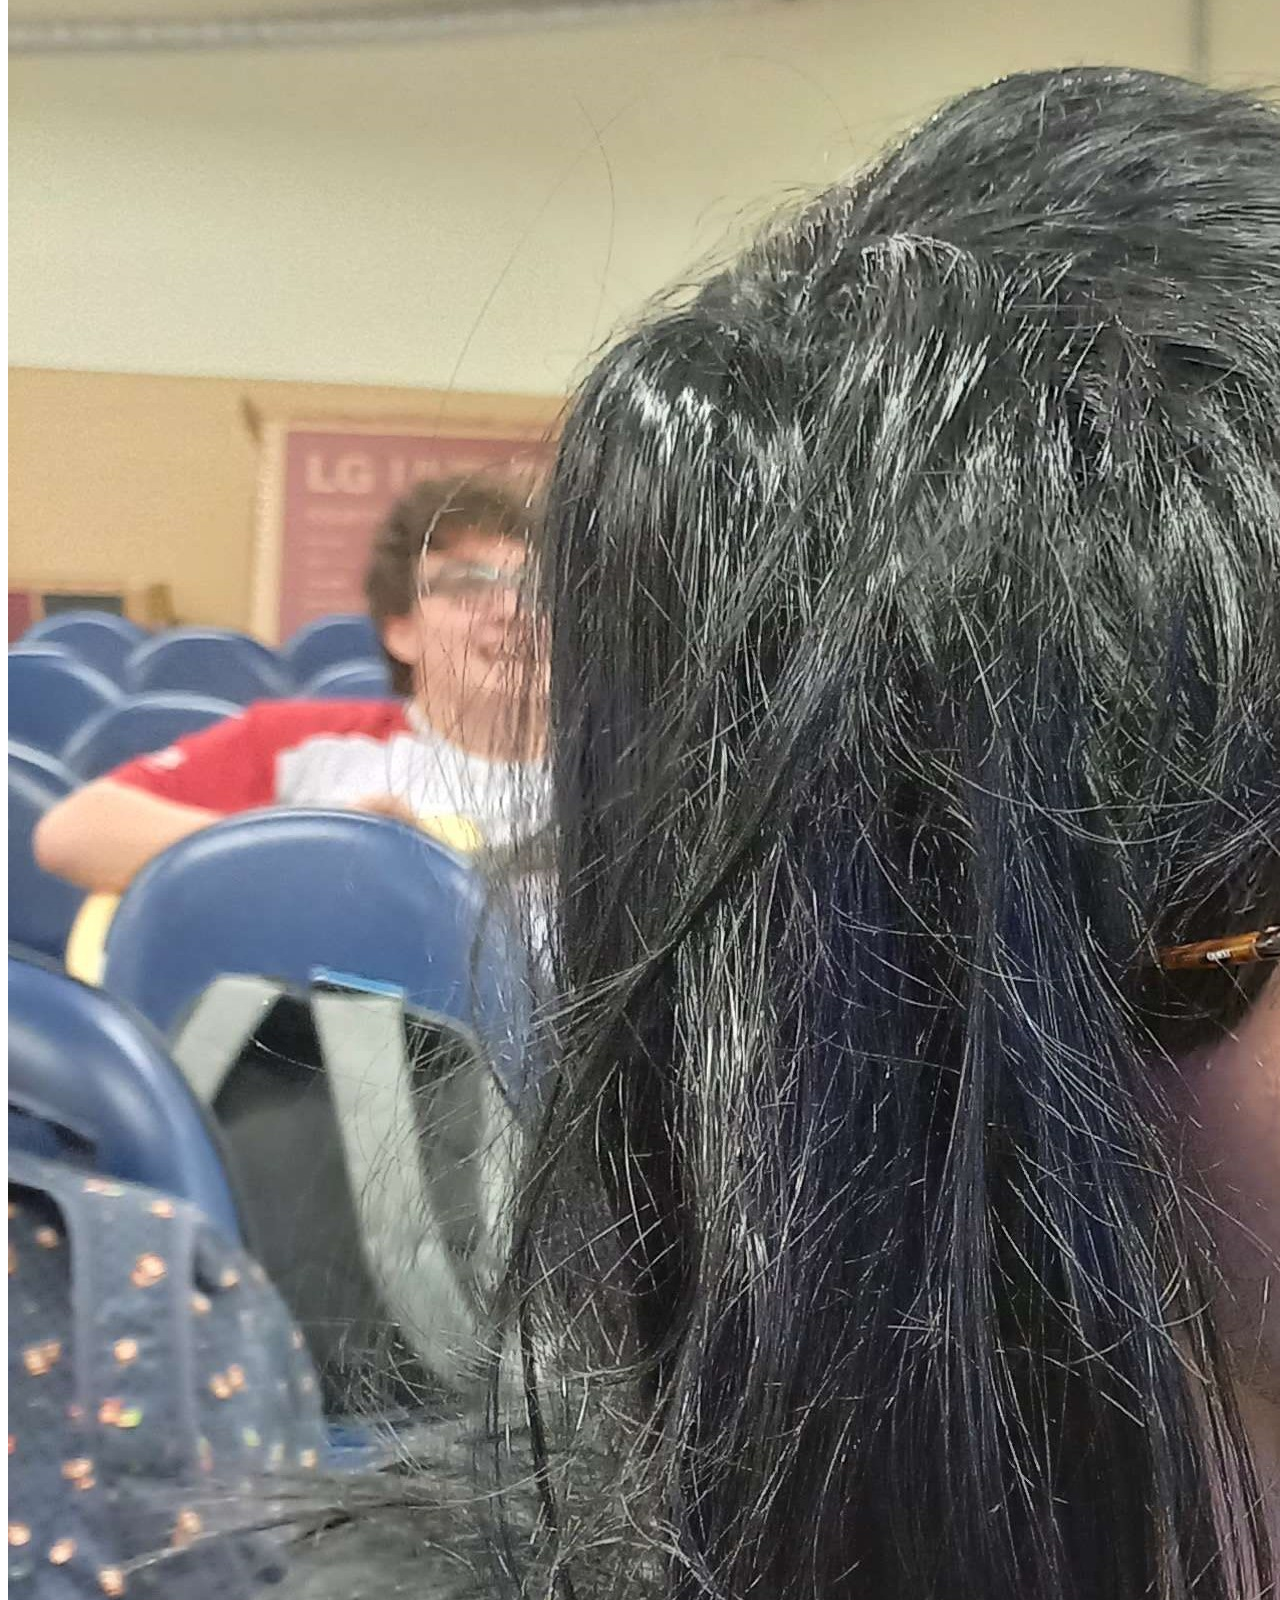
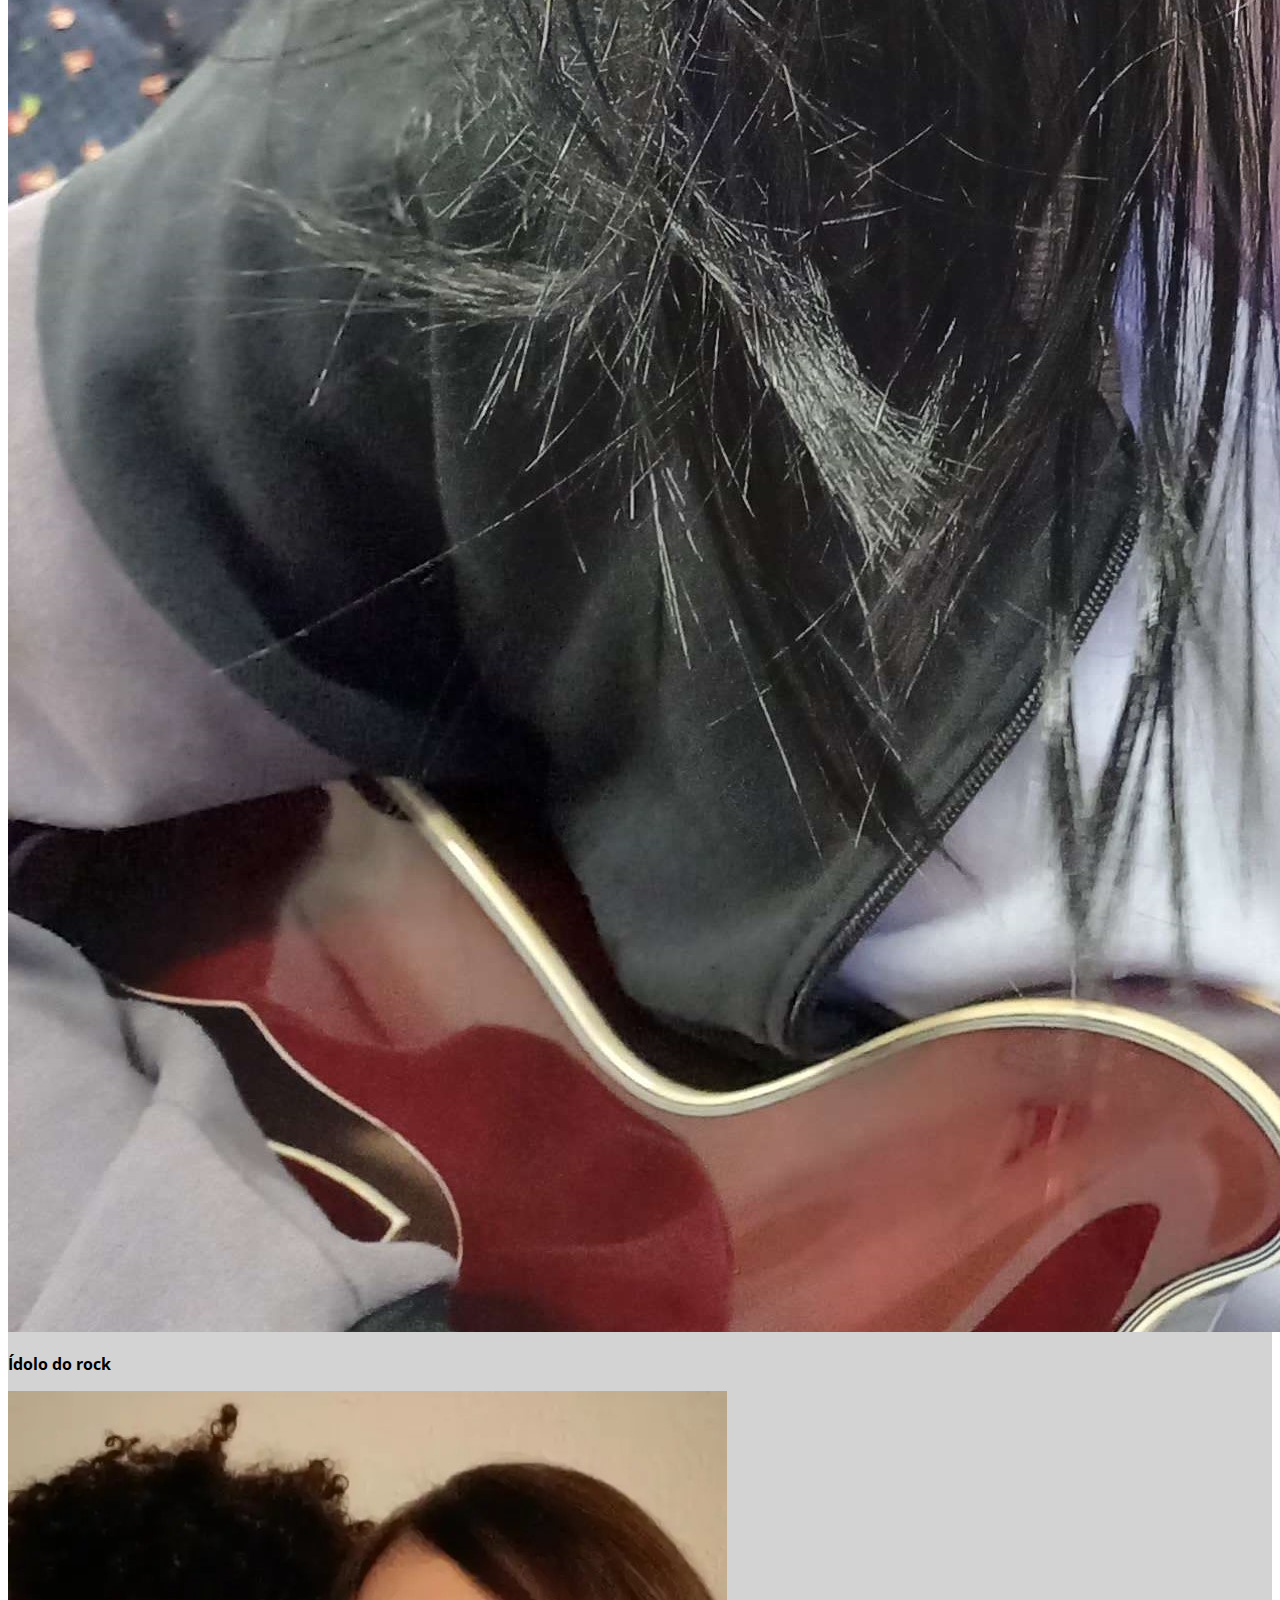
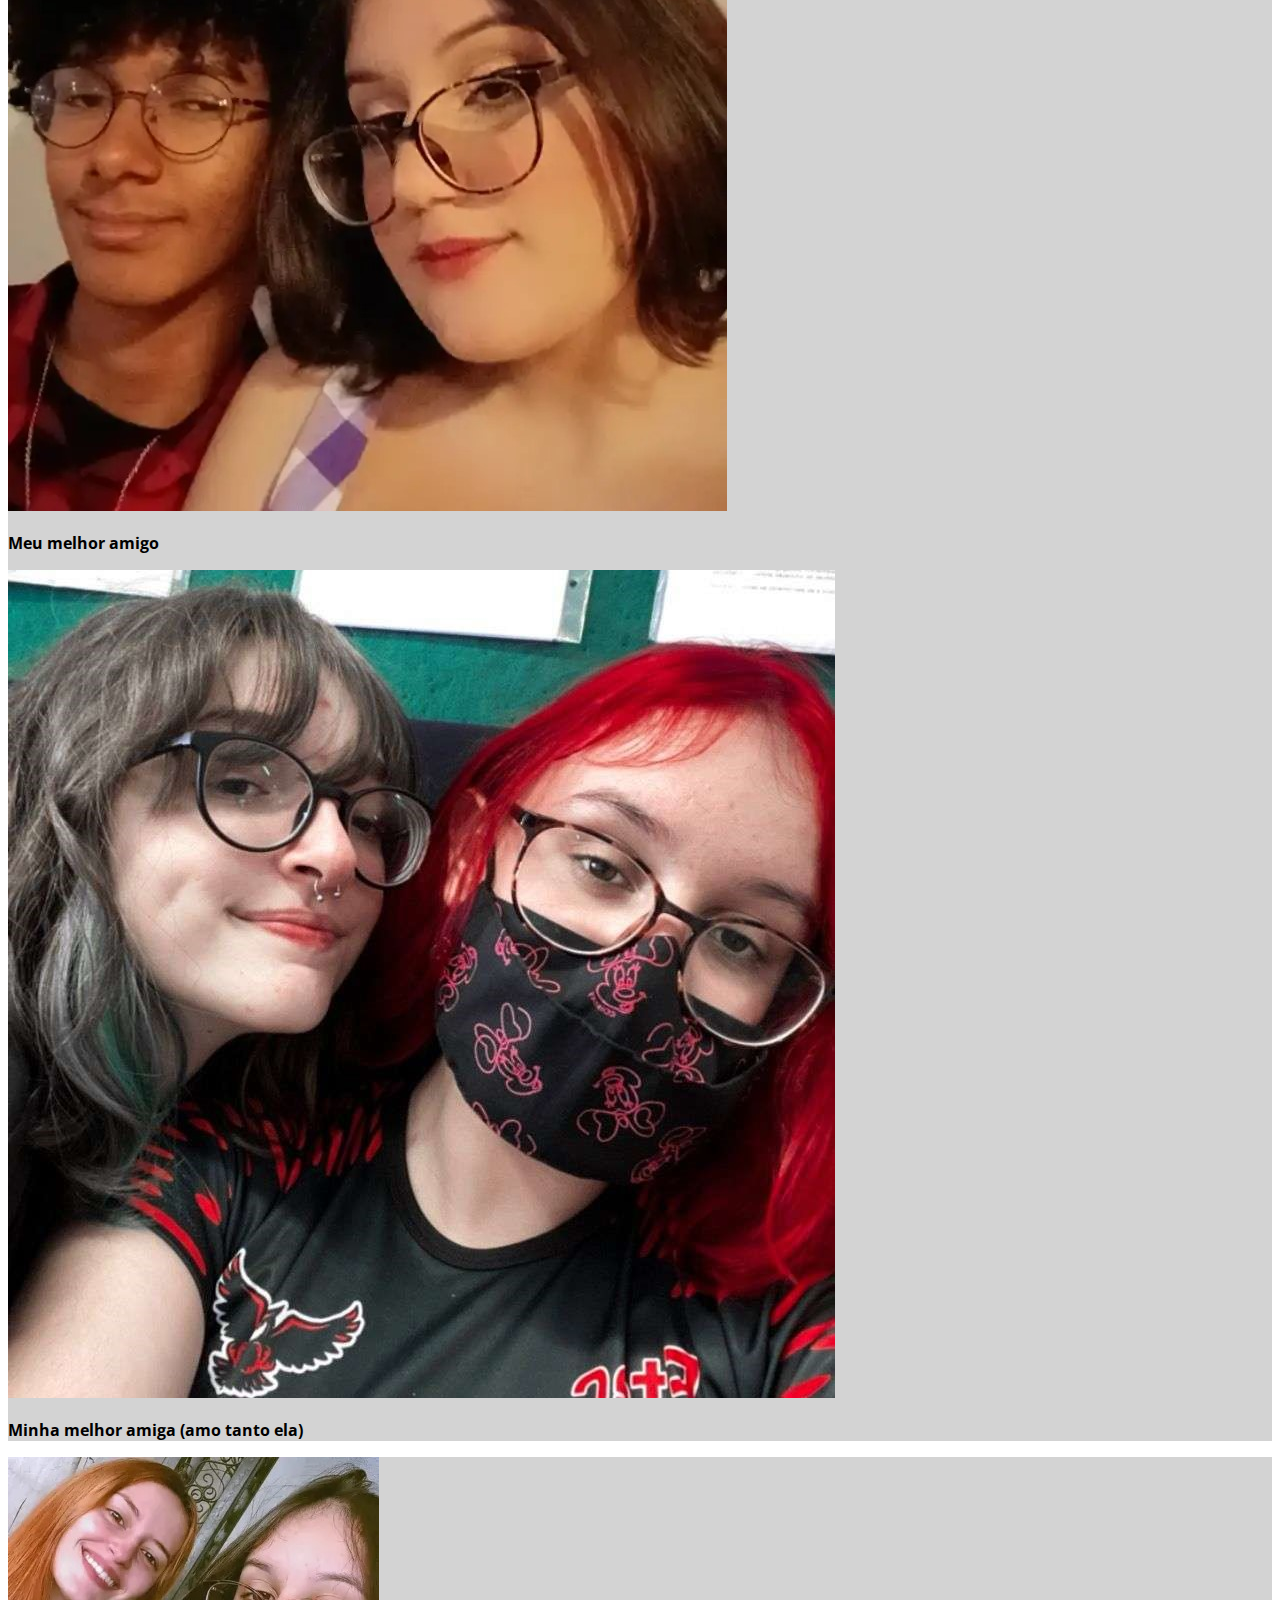
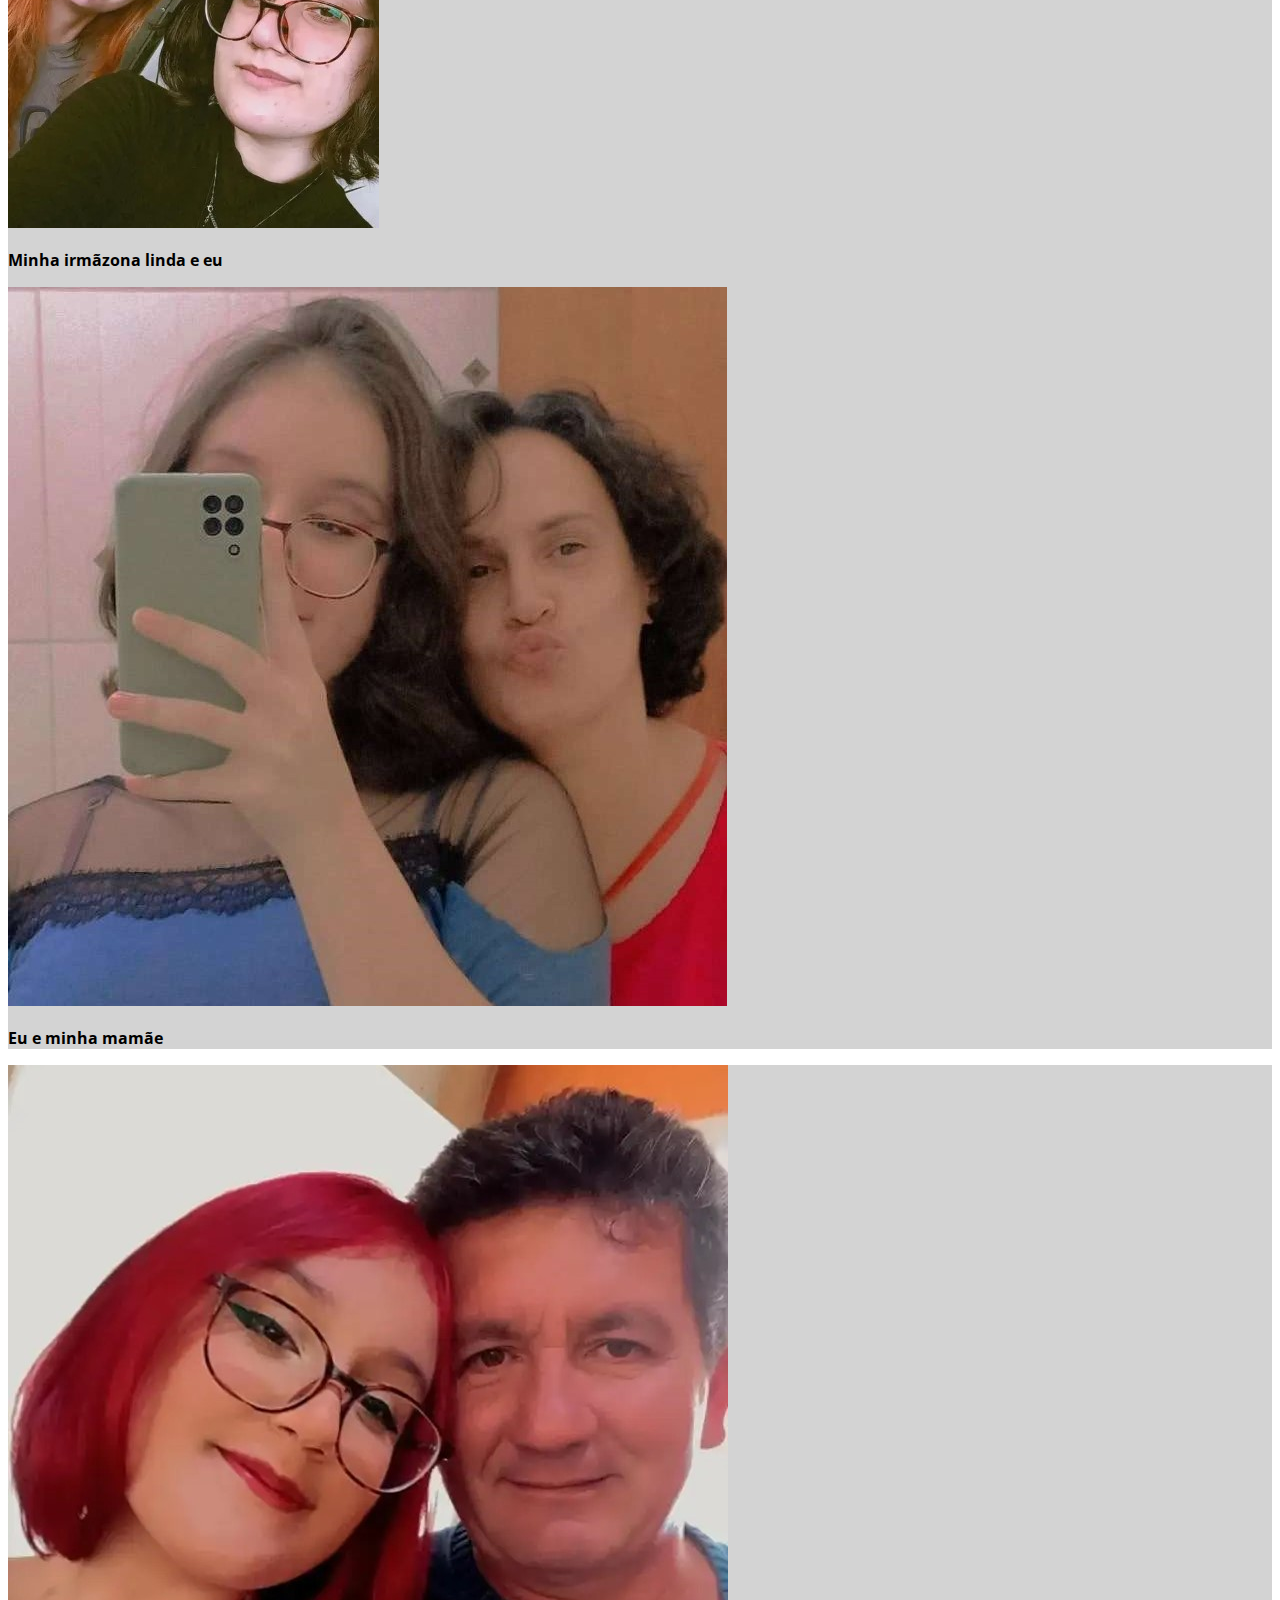
==== commit b0d223fe: "Update famieami.html" ====
--- a/famieami.html
+++ b/famieami.html
@@ -103,16 +103,7 @@
             </div>
         </section>   
         <section id="destaques">
-            <div class="container">
-                <div class="row col-12 p-5">
-                    <div class="col-md-4">
-                        <div class="card shadow-sm">
-                                <img class="card-img-top p-3" src="imagens/euielec.jpg"  alt="Vini">
-                            <div class="card-body">
-                                <p class="card-text text-center">Eu i ele</p>        
-                            </div>
-                        </div>
-                    </div>
+            
                     <div class="col-md-4">
                         <div class="card shadow-sm">  
                                 <img class="card-img-top p-3" src="imagens/euiamandac.jpg" alt="Amanda">
@@ -174,4 +165,4 @@
 <script src="https://cdnjs.cloudflare.com/ajax/libs/popper.js/1.14.3/umd/popper.min.js" integrity="sha384-ZMP7rVo3mIykV+2+9J3UJ46jBk0WLaUAdn689aCwoqbBJiSnjAK/l8WvCWPIPm49" crossorigin="anonymous"></script>
 <script src="https://stackpath.bootstrapcdn.com/bootstrap/4.1.3/js/bootstrap.min.js" integrity="sha384-ChfqqxuZUCnJSK3+MXmPNIyE6ZbWh2IMqE241rYiqJxyMiZ6OW/JmZQ5stwEULTy" crossorigin="anonymous"></script>
  </body>
- </html>  + </html>  
